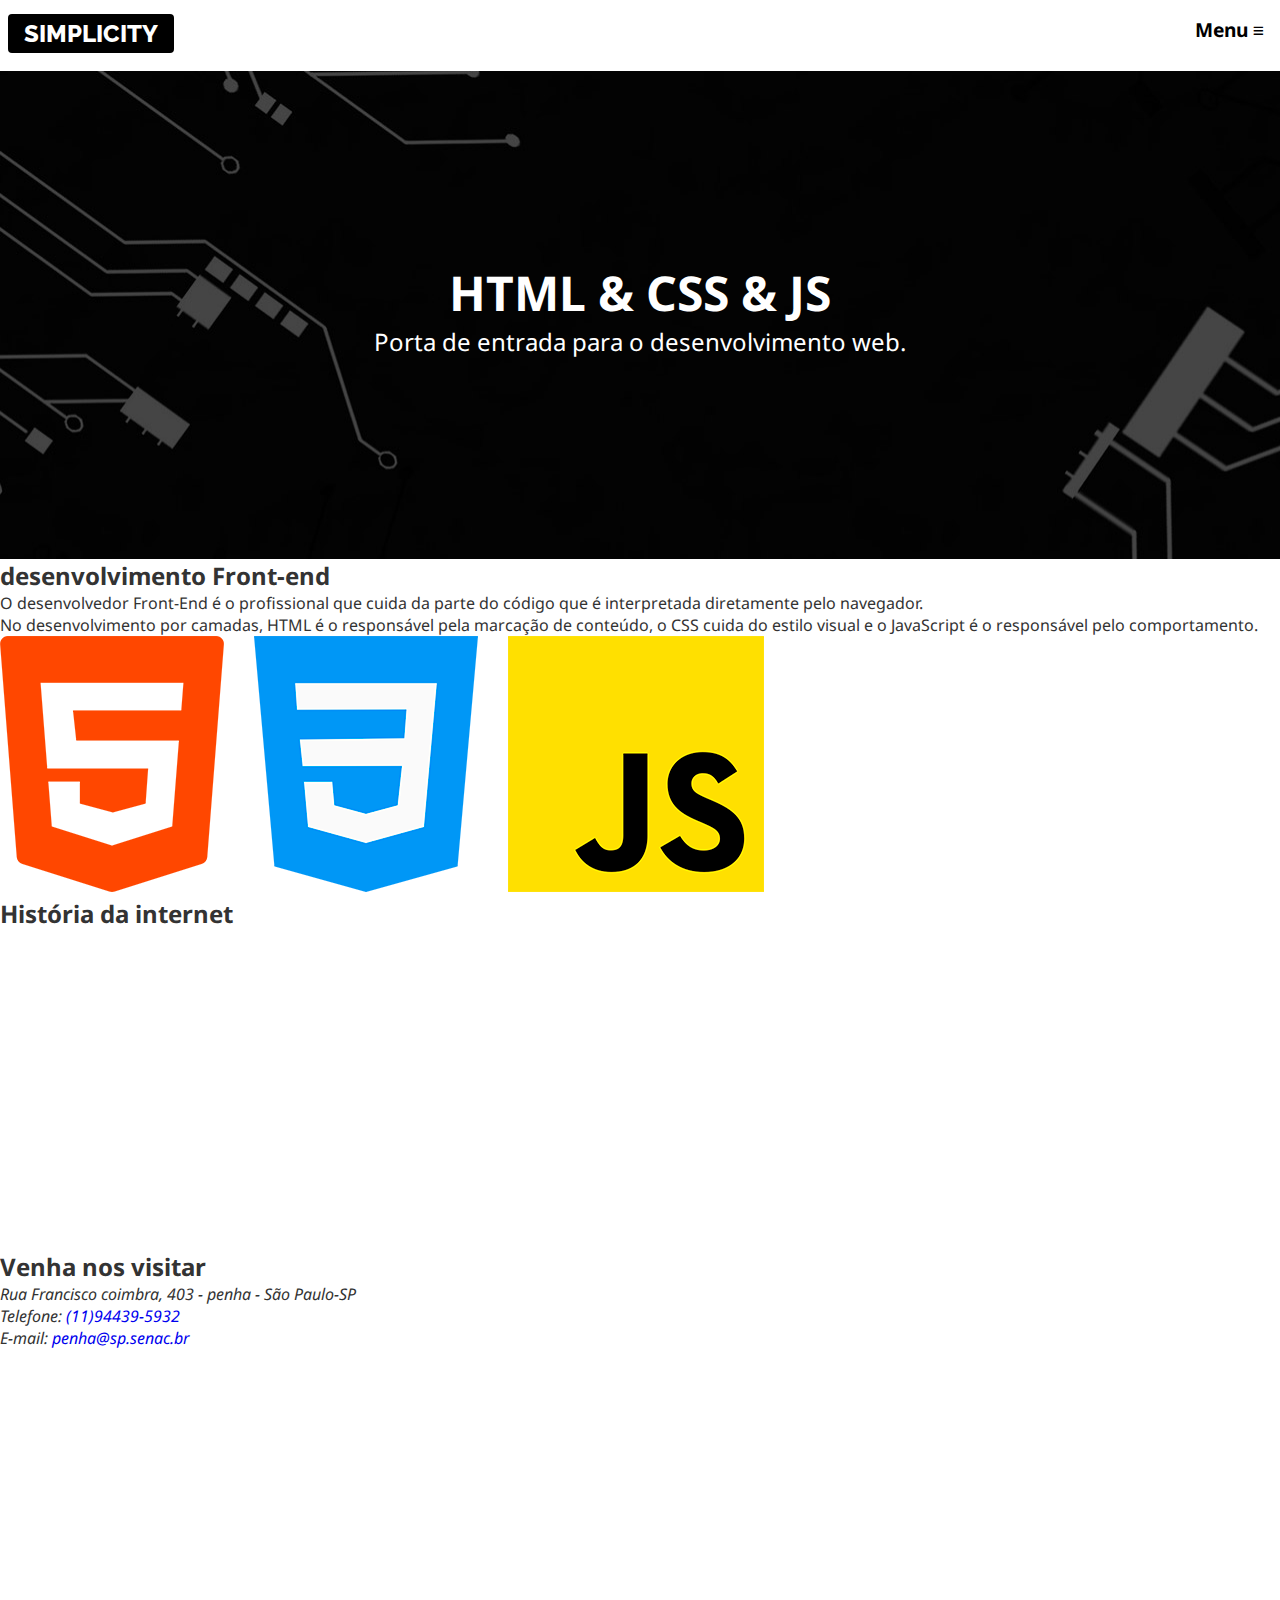
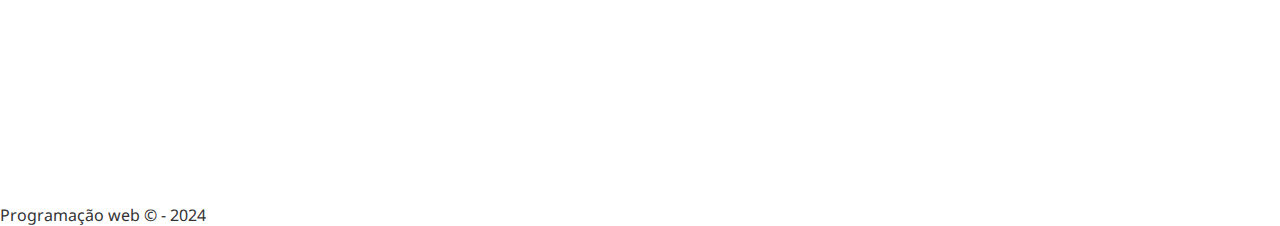
==== index.html @ 11927abb "css destaque" ====
<!DOCTYPE html>
<html lang="pt-br">

<head>
    <meta charset="UTF-8">
    <meta name="viewport" content="width=device-width, initial-scale=1.0">
    <title>Simplicity</title>
    <link rel="stylesheet" href="css/style-index.css">

    <!-- <script src="js/menu-style.js"></script> -->
</head>

<body>
    <header>
        <h1><a href="index.html">simplicity</a></h1>

        <nav>
            <h2><a href="">Menu &equiv;</a></h2>
            <ul class="lista-menu">
                <li><a href="">Home</a></li>
                <li><a href="">Produtos</a></li>
                <li><a href="">Serviços</a></li>
                <li><a href="">Contato</a></li>
            </ul>
        </nav>
    </header>
    <main>
        <!-- article = artigo (conteudo de alta relevancia, primeiro nivel)
aside = complementar, conteudo a mais (redes sociais e afins.)
section = seção (conteudo relevante, segundo nivel)-->

        <article class="destaque">
            <h2>HTML & CSS & JS</h2>
            <p>Porta de entrada para o desenvolvimento web.</p>
        </article>

        <article class="front-end">
            <h2>desenvolvimento Front-end</h2>
            <p>O desenvolvedor Front-End é o profissional que cuida da parte do código que é interpretada diretamente
                pelo
                navegador.</p>
            <p>No desenvolvimento por camadas, HTML é o responsável pela marcação de conteúdo, o CSS cuida do estilo
                visual
                e o JavaScript é o responsável pelo comportamento.</p>

            <figure>
                <img src="imagens/tecnologias.png" alt="imagem representativa das linguagens: HTML, CSS e JavaScript">
            </figure>
        </article>

        <article class="historia">
            <h2>História da internet</h2>
            <!-- colocando video (pontuais)
        video src="nomeDovideo.mp4 controls" -->
            <iframe height="315" src="https://www.youtube.com/embed/jlkvzcG1UMk?si=KHMmN1wZm45PqpmA"
                title="YouTube video player" frameborder="0"
                allow="accelerometer; autoplay; clipboard-write; encrypted-media; gyroscope; picture-in-picture; web-share"
                referrerpolicy="strict-origin-when-cross-origin" allowfullscreen></iframe>
        </article>

        <article class="localizacao">

            <h2>Venha nos visitar</h2>

            <address>

                Rua Francisco coimbra, 403 - penha - São Paulo-SP
                <br>
                Telefone: <a href="tel:11944395932">(11)94439-5932</a>
                <br>
                E-mail: <a href="mailto:penha@sp.senac.br">penha@sp.senac.br</a>

            </address>

            <iframe
                src="https://www.google.com/maps/embed?pb=!1m18!1m12!1m3!1d3658.1757655035995!2d-46.542830125751735!3d-23.52617986029854!2m3!1f0!2f0!3f0!3m2!1i1024!2i768!4f13.1!3m3!1m2!1s0x94ce5e45de28bb23%3A0x1d2ed3122aae28a7!2sSenac%20Penha!5e0!3m2!1spt-BR!2sbr!4v1711131412835!5m2!1spt-BR!2sbr"
                height="450" style="border:0;" allowfullscreen="" loading="lazy"
                referrerpolicy="no-referrer-when-downgrade"></iframe>
        </article>
    </main>
    <footer>
        <!-- "<time>" -->
        <p>Programação web &copy; - <time>2024</time> </p>

    </footer>

</body>

</html>
---- css/style-index.css ----
@import url('https://fonts.googleapis.com/css2?family=Noto+Sans:ital,wght@0,100..900;1,100..900&family=Raleway:ital,wght@0,100..900;1,100..900&display=swap');

* {
  box-sizing: border-box;
}

:root {
  --cor-titulo: #4d4d4d;
  --cor-texto: #333;
  --cor-escura: #000;
  --cor-clara: #fff;
  --cor-internediaria: #ececec;
}

/* lembrete da medida "font-size" */
html {
  font-size: 16px;
}

h1 a {
  background-color: var(--cor-escura);
  border-radius: 4px;
  padding: 0.3rem 1rem;
  color: var(--cor-clara);
  font-family: raleway, sans-serif;
  text-transform: uppercase;
  font-weight: 800;
  font-size: 1.5rem;
}

a {
  text-decoration: none;

}

header {

  display: flex;
  justify-content: space-between;
  align-items: center;
  margin-left: 0.5rem;
}

body {
  color: var(--cor-texto);
  font-family: "Noto Sans", sans-serif;
  background-color: var(--cor-clara);
}

body,
h1,
h2,
p,
figure,
nav ul {

  margin: 0;
  padding: 0;

}

/* imagens responsiva */
img {
  max-width: 100%;

}

nav h2 a {

  color: var(--cor-escura);
  font-size: 1.2rem;
  /* background-color: aquamarine; */
  padding: 1rem;
  display: inline-block;
}

nav h2 a:hover,
nav h2 a:focus,
.lista-menu a:hover {
  background-color: var(--cor-internediaria);

}

/* estilos da lista dentro do nav */
.lista-menu {
  list-style: none;
  /* js futuramente sera implementado*/
  display: none;
}

/* estilo para os links dentro do nav */
.lista-menu a {
  color: var(--cor-escura);
  font-weight: bold;
  display: flex;
  height: 50px;
  /* background-color: aquamarine; */
  justify-content: center;
  align-items: center;
}

/* regra que sera aplicada somente quando o menu for acionado para aberto */
.lista-menu.aberto {
  /* ativando o flex fazemos com que os links voltem a aparecer. */
  display: flex;
  /* fazemos com que eles fiquem um em cima do outro (flex colum) */


  /* ativamos position absolute e ajustamos a posição final dos links usando proriedades de coordenadas. */
  flex-direction: column;
  position: absolute;
  left: 0;
  right: 0;
  background-color: var(--cor-clara);
}


/* exercicios
1) Crie uma regra CSS para formatar o destaque com as seguintes configurações:
-altura de 500px
-imagem de fundo 
-imagem de fundo deve ficar parada
-flexbox com alinhamento totalmente centralizado, e um elemento em cima do outro (ou seja, use o modo coluna)
2) crie uma regra para formatar o h2 e o p contidos em destaque. Faça com que os textos fiquem centralizados (text-align) e com cor clara. */


.destaque {
  height: 500px;
  background-image: url('../imagens/fundo-destaque.jpg');
  background-position: center;
  background-attachment: fixed;
  background-repeat: no-repeat;
  display: flex;
  flex-direction: column;
  justify-content: center;
  align-items: center;
  /*O cover define especificamente a imagem para cobrir todo o elemento ao qual é aplicado.*/
  /* background-size: cover; */
}
.destaque h2,.destaque p{
  color: var(--cor-clara);
  font-size: 3rem;
  text-align: center;
  
}

.destaque p {
  font-size: 1.5rem;
}
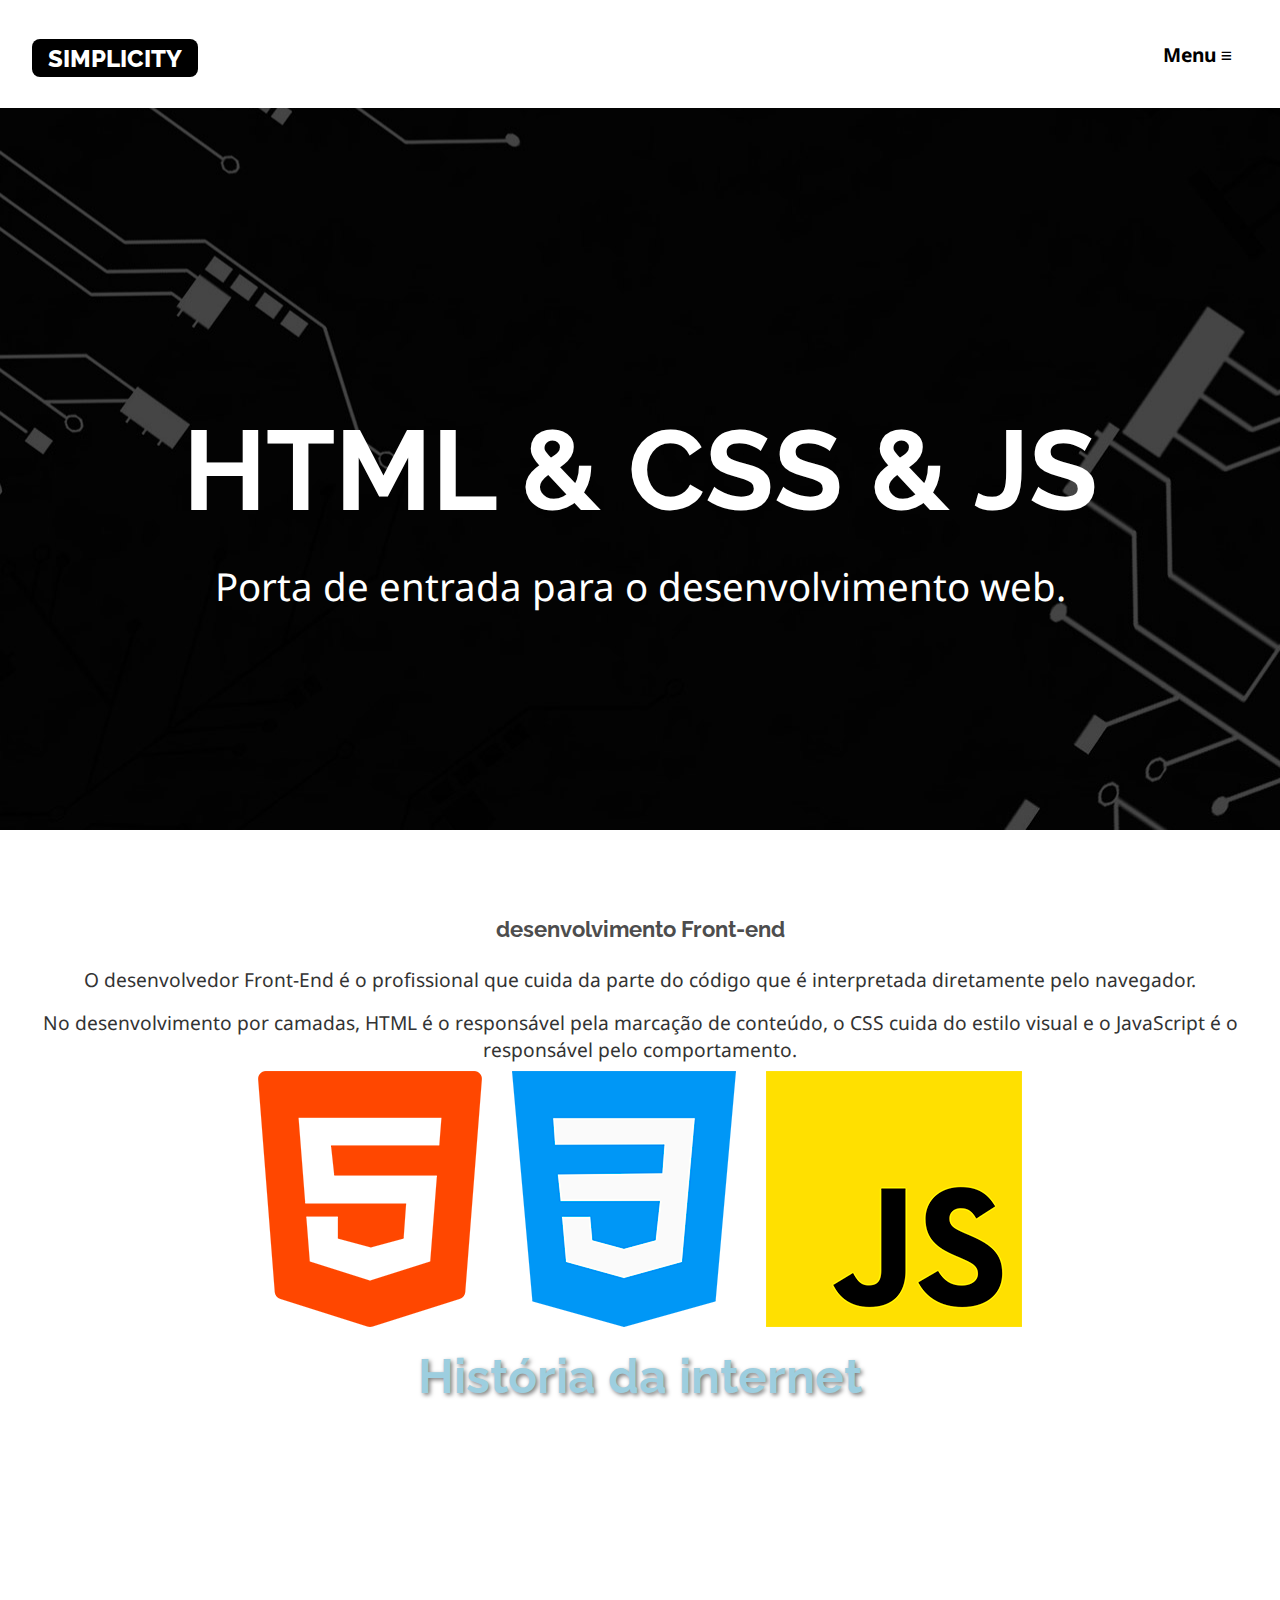
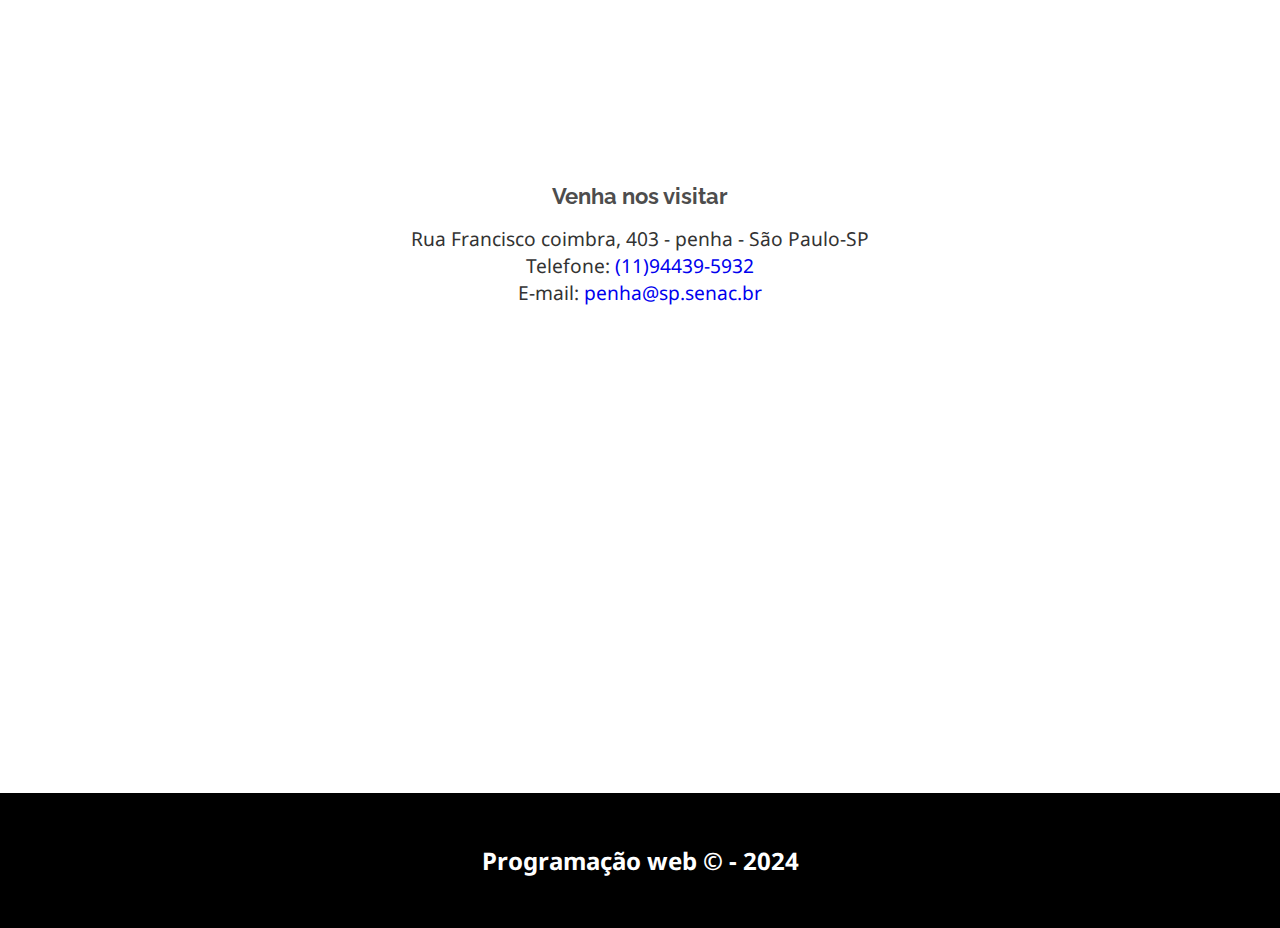
==== commit ca31ecb4: "css" ====
--- a/index.html
+++ b/index.html
@@ -11,7 +11,7 @@
 </head>
 
 <body>
-    <header>
+    <header class="limitador">
         <h1><a href="index.html">simplicity</a></h1>
 
         <nav>
@@ -34,7 +34,7 @@
             <p>Porta de entrada para o desenvolvimento web.</p>
         </article>
 
-        <article class="front-end">
+        <article class="front-end limitador">
             <h2>desenvolvimento Front-end</h2>
             <p>O desenvolvedor Front-End é o profissional que cuida da parte do código que é interpretada diretamente
                 pelo
--- a/css/style-index.css
+++ b/css/style-index.css
@@ -19,7 +19,7 @@
 
 h1 a {
   background-color: var(--cor-escura);
-  border-radius: 4px;
+  border-radius: 8px;
   padding: 0.3rem 1rem;
   color: var(--cor-clara);
   font-family: raleway, sans-serif;
@@ -34,7 +34,7 @@
 }
 
 header {
-
+  height: 12vh;
   display: flex;
   justify-content: space-between;
   align-items: center;
@@ -125,7 +125,7 @@
 
 
 .destaque {
-  height: 500px;
+  height: 88vh;
   background-image: url('../imagens/fundo-destaque.jpg');
   background-position: center;
   background-attachment: fixed;
@@ -137,13 +137,110 @@
   /*O cover define especificamente a imagem para cobrir todo o elemento ao qual é aplicado.*/
   /* background-size: cover; */
 }
-.destaque h2,.destaque p{
+
+.destaque h2,
+.destaque p {
+  color: var(--cor-clara);
+  text-align: center;
+
+  /* aplicando a animação */
+
+  animation-name: animadestaque;
+  animation-duration: 1s;
+  /* aceleração/desaceleração */
+  animation-timing-function: cubic-bezier(0.215, 0.610, 0.355, 1);
+}
+
+/* sobre a função clamp() função util para redimensionamento responsivo de acordo com certos critérios
+
+clamp(tamanhoMinimo,tamanhoIdeal/variavel,tamanhoMaximo);
+*/
+.destaque h2 {
+  font-size: clamp(3rem, 10vw, 7rem);
+}
+
+.destaque p {
+  font-size: clamp(1.5rem, 3vw, 3rem);
+}
+
+/* regras de animações */
+@keyframes animadestaque {
+
+  /* from (estado inicial) */
+  from {
+    opacity: 0;
+    transform: translateY(-350px);
+
+  }
+
+  /* to (estado final) */
+  to {
+    opacity: 1;
+
+  }
+}
+
+article h2 {
+
+  padding: 1rem;
+  font-size: 1.4rem;
+  font-family:raleway,sans-serif;
+  color: var(--cor-titulo);
+}
+.front-end,.historia,.localizacao{
+  text-align: center;
+}
+article p {
+  /* padding para cima e para a esquerda */
+  padding: 0.5rem 0;
+font-size: 1.2rem;
+}
+address{
+  font-style: normal;
+  font-size: 1.2rem;
+}
+footer{
+  text-align: center;
+  font-size: 1.5rem;
+    background-color: var(--cor-escura);
+    color:var(--cor-clara);
+    height: 15vh;
+    font-weight: bold;
+    display: flex;
+    flex-direction: column;
+    justify-content: center;
+    align-items: center;
+    text-align: center;
+}
+.historia{
+  background-image: url("../imagens/fundo-madeira.jpg");
+  background-position: center;
+  background-attachment: fixed;
+  background-repeat: no-repeat;
+  display: flex;
+  flex-direction: column;
+  justify-content: center;
+}
+.historia h2{
   color: var(--cor-clara);
   font-size: 3rem;
-  text-align: center;
-  
-}
-
-.destaque p {
-  font-size: 1.5rem;
-}+  font-weight: bold;
+  text-align: center;
+  color: rgb(157, 206, 223);
+  text-shadow: 2px 2px 4px rgba(0, 0, 0, 0.5);
+}
+.historia iframe{
+    max-width: 700px;
+    width: 100%;
+    margin-bottom: 2rem;
+  }
+  .localizacao iframe{
+    max-width: 700px;
+    width: 100%;
+    margin-top: 2rem;
+  }
+.limitador{
+  width: 95vw;
+  margin: 0 auto;
+}
+
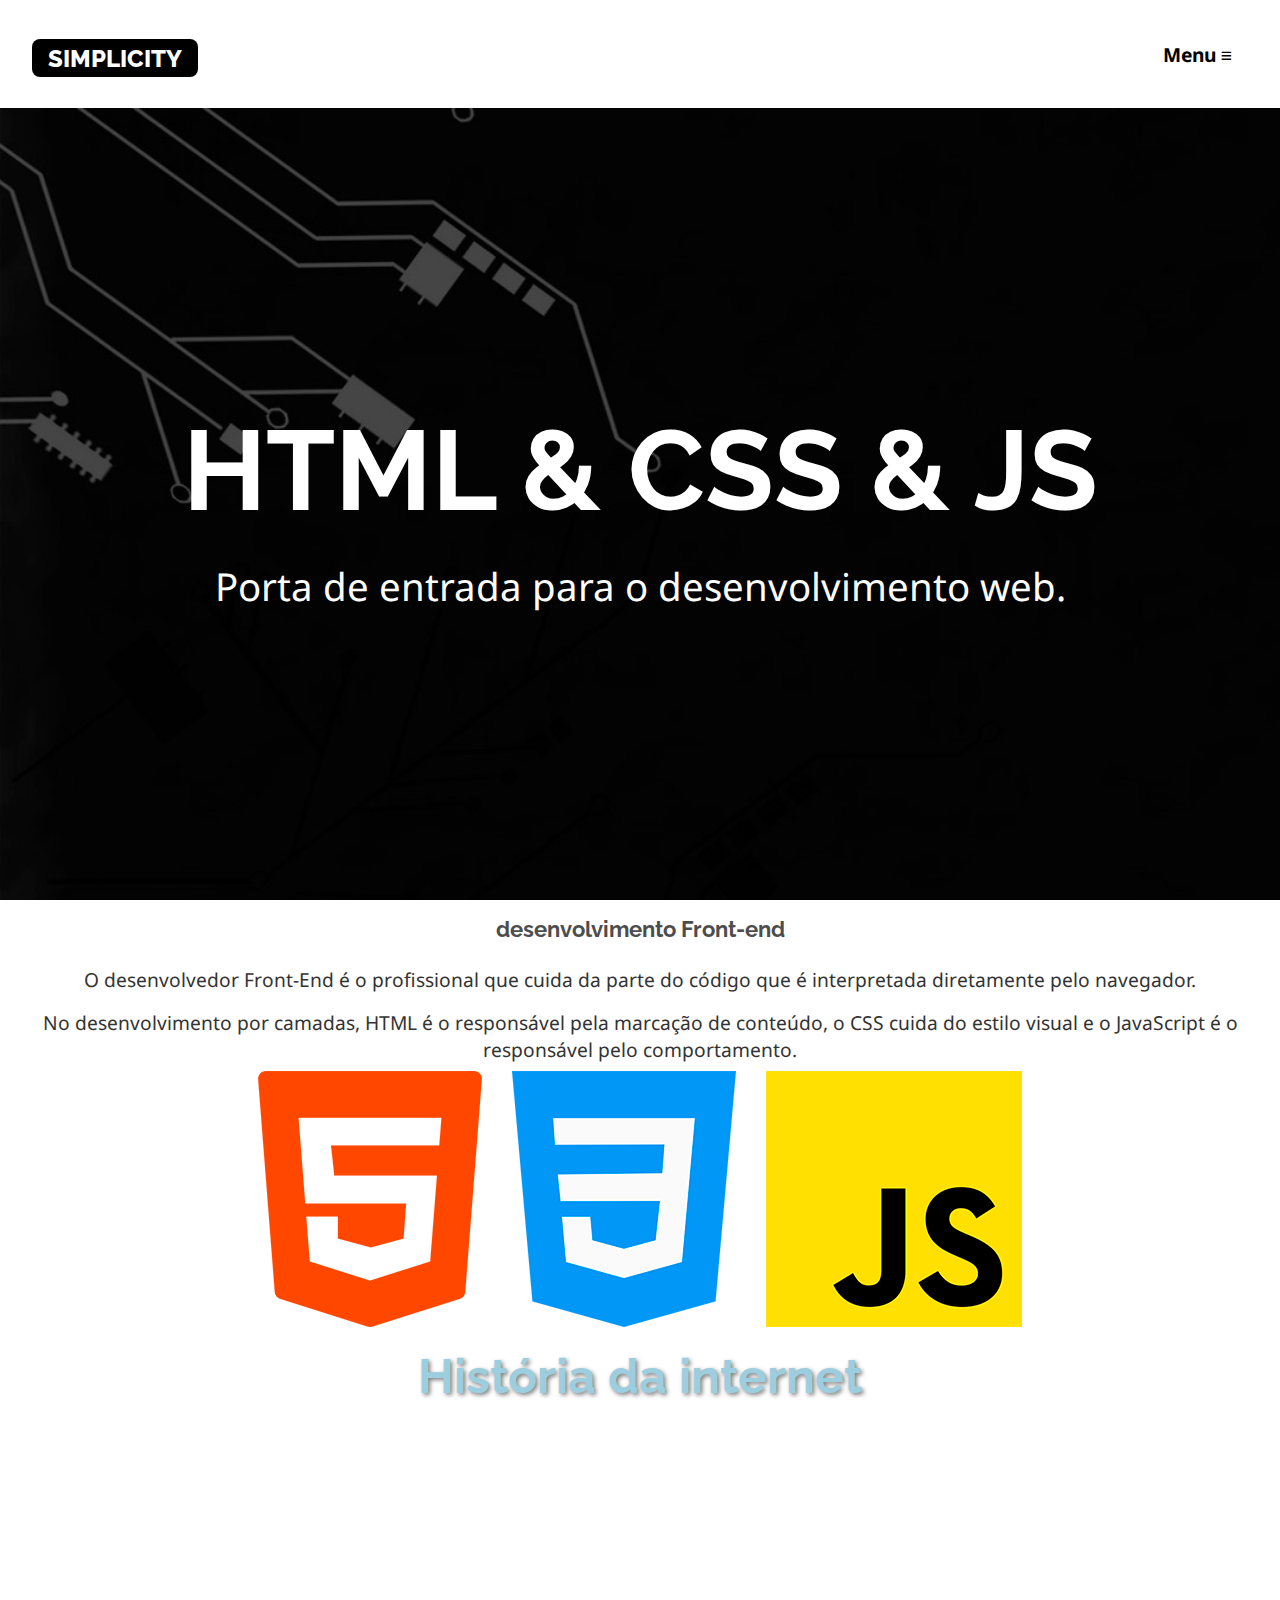
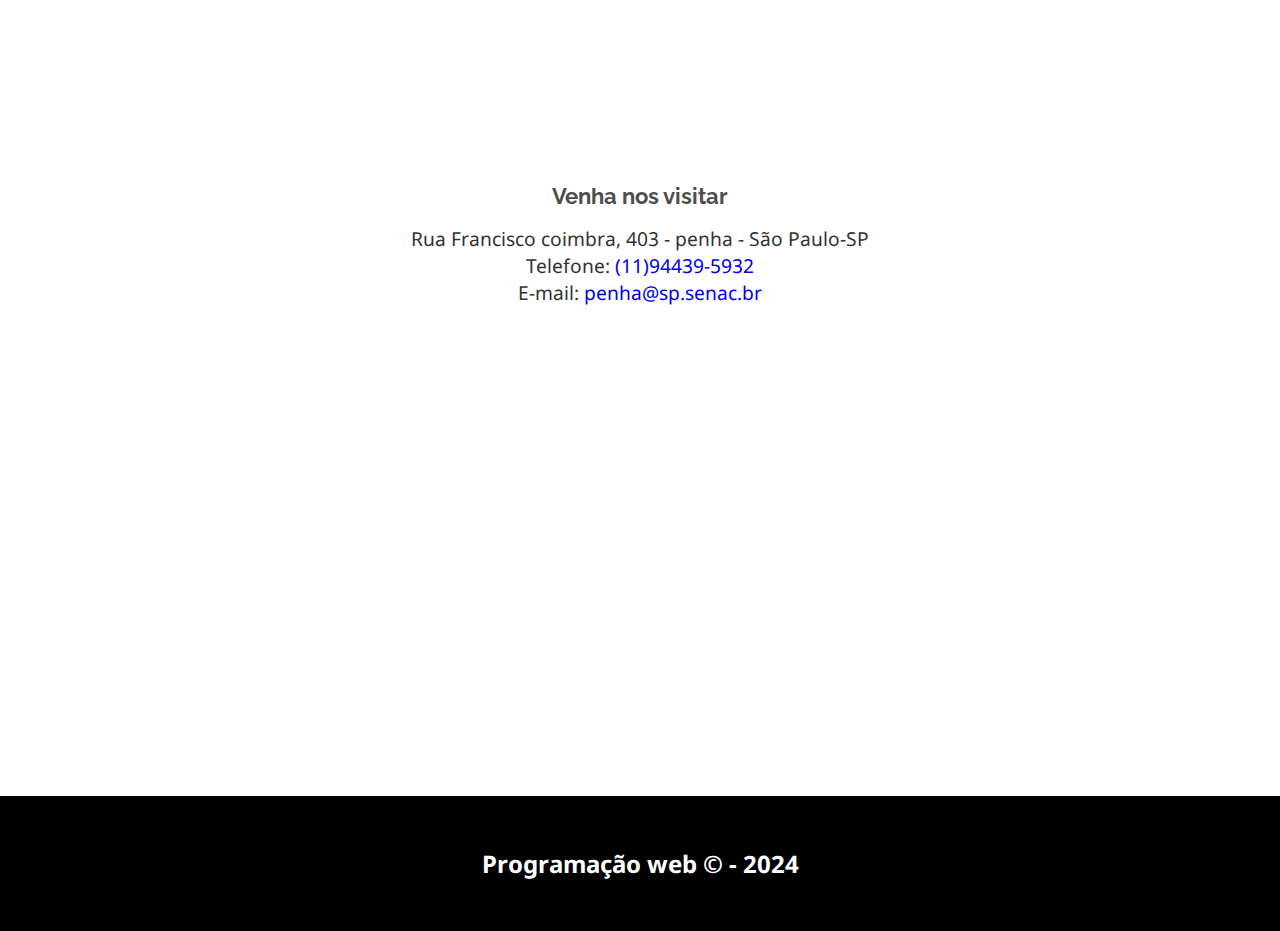
==== commit 75ddde36: "Update index.html" ====
--- a/index.html
+++ b/index.html
@@ -17,10 +17,10 @@
         <nav>
             <h2><a href="">Menu &equiv;</a></h2>
             <ul class="lista-menu">
-                <li><a href="">Home</a></li>
-                <li><a href="">Produtos</a></li>
-                <li><a href="">Serviços</a></li>
-                <li><a href="">Contato</a></li>
+                <li><a href="index.html">Home</a></li>
+                <li><a href="produtos.html">Produtos</a></li>
+                <li><a href="servicos.html">Serviços</a></li>
+                <li><a href="contato.html">Contato</a></li>
             </ul>
         </nav>
     </header>
--- a/css/style-index.css
+++ b/css/style-index.css
@@ -38,7 +38,7 @@
   display: flex;
   justify-content: space-between;
   align-items: center;
-  margin-left: 0.5rem;
+  /* margin-left: 0.5rem; */
 }
 
 body {
@@ -127,15 +127,15 @@
 .destaque {
   height: 88vh;
   background-image: url('../imagens/fundo-destaque.jpg');
-  background-position: center;
+  /* background-position: center; problema com espaçamento em branco junto com position*/
   background-attachment: fixed;
-  background-repeat: no-repeat;
+  /* background-repeat: no-repeat; da problema de espaçamento em branco junto com position */
   display: flex;
   flex-direction: column;
   justify-content: center;
   align-items: center;
   /*O cover define especificamente a imagem para cobrir todo o elemento ao qual é aplicado.*/
-  /* background-size: cover; */
+  background-size: cover;
 }
 
 .destaque h2,
@@ -184,44 +184,53 @@
 
   padding: 1rem;
   font-size: 1.4rem;
-  font-family:raleway,sans-serif;
+  font-family: raleway, sans-serif;
   color: var(--cor-titulo);
 }
-.front-end,.historia,.localizacao{
-  text-align: center;
-}
+
+.front-end,
+.historia,
+.localizacao {
+  text-align: center;
+}
+
 article p {
   /* padding para cima e para a esquerda */
   padding: 0.5rem 0;
-font-size: 1.2rem;
-}
-address{
+  font-size: 1.2rem;
+}
+
+address {
   font-style: normal;
   font-size: 1.2rem;
 }
-footer{
+
+footer {
   text-align: center;
   font-size: 1.5rem;
-    background-color: var(--cor-escura);
-    color:var(--cor-clara);
-    height: 15vh;
-    font-weight: bold;
-    display: flex;
-    flex-direction: column;
-    justify-content: center;
-    align-items: center;
-    text-align: center;
-}
-.historia{
+  background-color: var(--cor-escura);
+  color: var(--cor-clara);
+  height: 15vh;
+  font-weight: bold;
+  display: flex;
+  justify-content: center;
+  align-items: center;
+  text-align: center;
+  margin-top: 0.2rem;
+}
+
+.historia {
   background-image: url("../imagens/fundo-madeira.jpg");
-  background-position: center;
+  /* background-position: center; ficou com espaço em branco junto com repeat*/
   background-attachment: fixed;
-  background-repeat: no-repeat;
+  /* background-repeat: no-repeat; deu problema de espaço em branco */
+  background-size: cover;
   display: flex;
   flex-direction: column;
   justify-content: center;
 }
-.historia h2{
+
+.historia h2 {
   color: var(--cor-clara);
   font-size: 3rem;
   font-weight: bold;
@@ -229,18 +238,21 @@
   color: rgb(157, 206, 223);
   text-shadow: 2px 2px 4px rgba(0, 0, 0, 0.5);
 }
-.historia iframe{
-    max-width: 700px;
-    width: 100%;
-    margin-bottom: 2rem;
-  }
-  .localizacao iframe{
-    max-width: 700px;
-    width: 100%;
-    margin-top: 2rem;
-  }
-.limitador{
+
+.historia iframe {
+  max-width: 700px;
+  min-width: 300px;
+  width: 100%;
+  margin-bottom: 2rem;
+  background-size: cover;
+}
+
+.localizacao iframe {
+  width: 100%;
+  margin-top: 2rem;
+}
+/* criando um espaço para nao ficar grudado no canto da pagina */
+.limitador {
   width: 95vw;
   margin: 0 auto;
-}
-
+}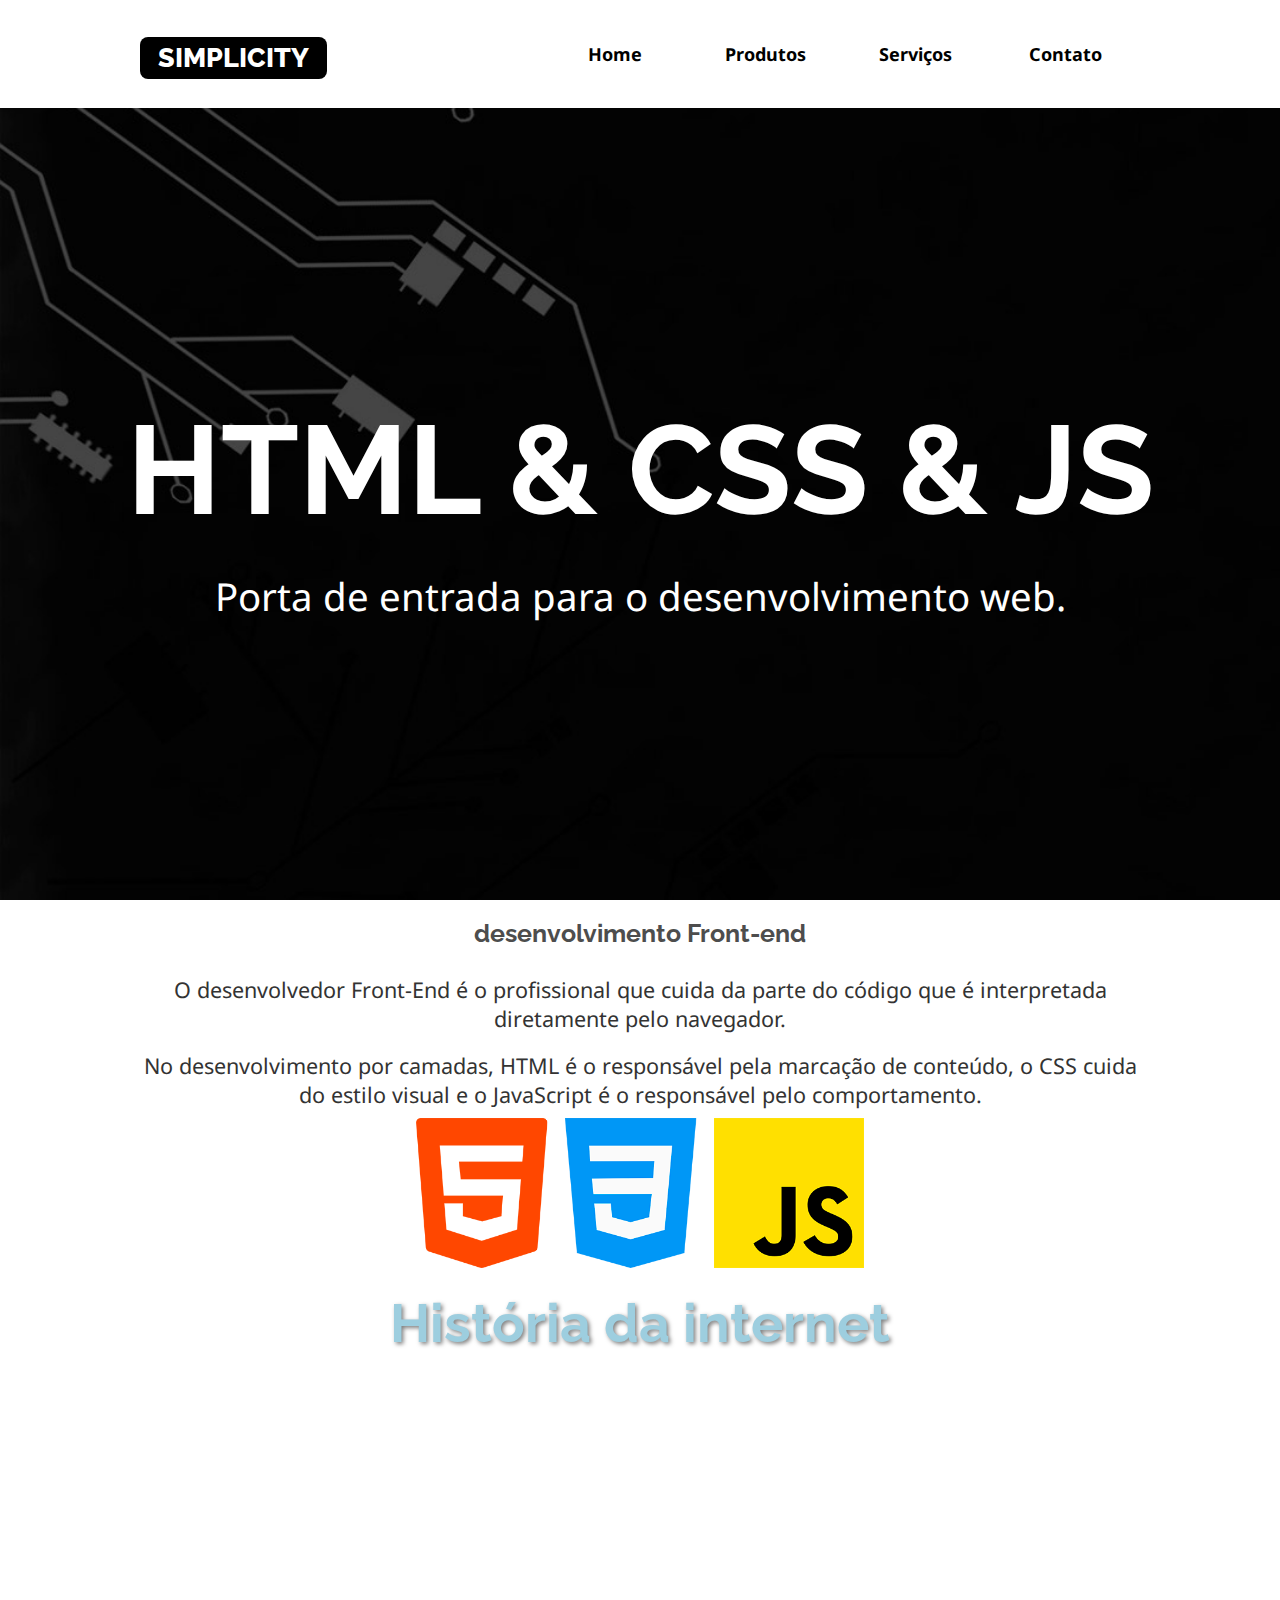
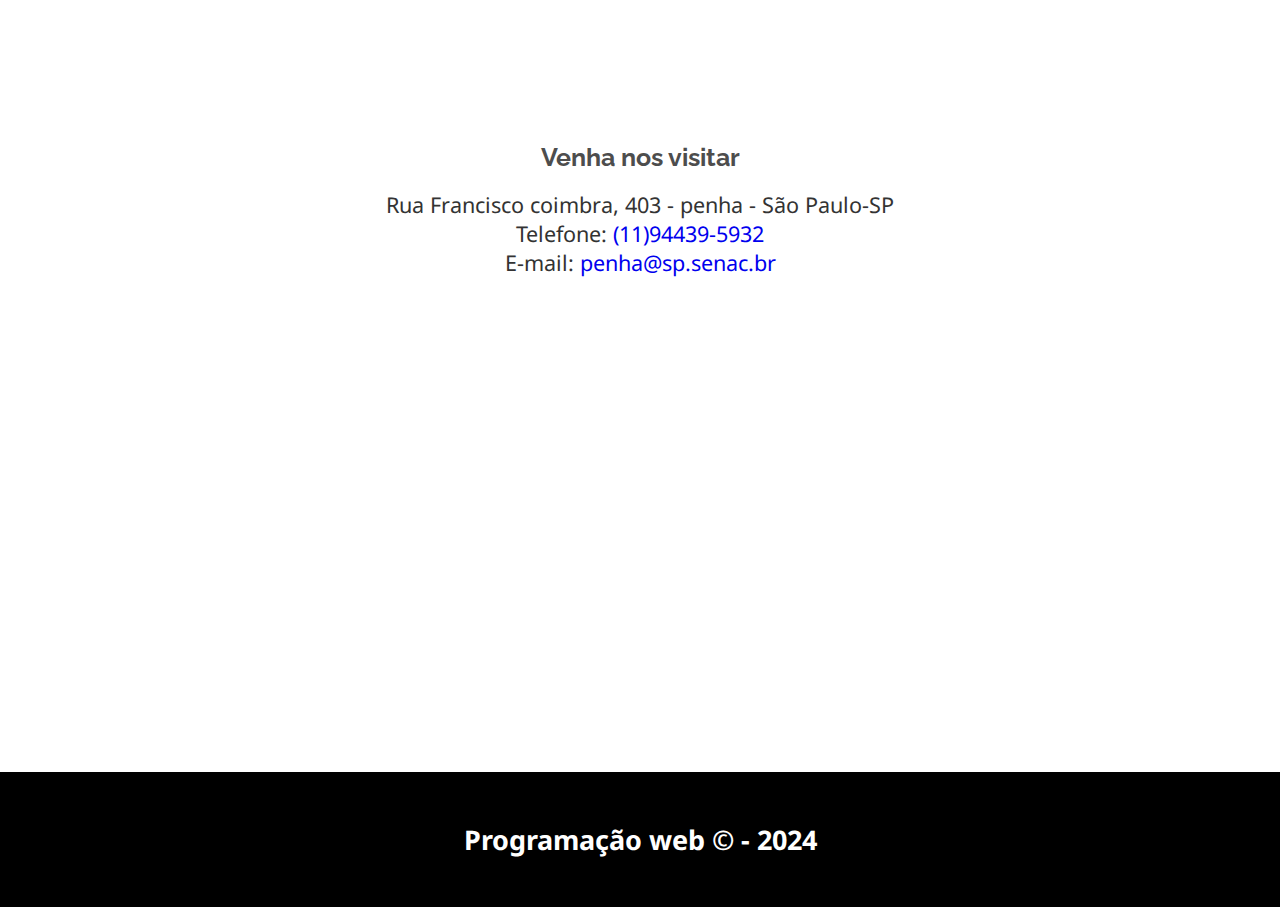
==== commit 88752198: "css" ====
--- a/index.html
+++ b/index.html
@@ -11,9 +11,9 @@
 </head>
 
 <body>
-    <header class="limitador">
+    <header>
+        <div class="limitador">
         <h1><a href="index.html">simplicity</a></h1>
-
         <nav>
             <h2><a href="">Menu &equiv;</a></h2>
             <ul class="lista-menu">
@@ -23,6 +23,7 @@
                 <li><a href="contato.html">Contato</a></li>
             </ul>
         </nav>
+    </div>
     </header>
     <main>
         <!-- article = artigo (conteudo de alta relevancia, primeiro nivel)
--- a/css/style-index.css
+++ b/css/style-index.css
@@ -32,13 +32,17 @@
   text-decoration: none;
 
 }
-
-header {
+/* limitador da div contida no header */
+header .limitador {
   height: 12vh;
   display: flex;
   justify-content: space-between;
-  align-items: center;
-  /* margin-left: 0.5rem; */
+  align-items: center;  
+}
+header{
+  position: sticky;
+  top: 0;
+  background-color: var(--cor-clara);
 }
 
 body {
@@ -228,6 +232,7 @@
   display: flex;
   flex-direction: column;
   justify-content: center;
+  
 }
 
 .historia h2 {
@@ -251,8 +256,112 @@
   width: 100%;
   margin-top: 2rem;
 }
+
 /* criando um espaço para nao ficar grudado no canto da pagina */
 .limitador {
   width: 95vw;
   margin: 0 auto;
-}+}
+
+
+
+/* regras para produtos, serviços e contato */
+
+
+.conteudo {
+  background-color: var(--cor-internediaria);
+  padding: 0.5rem;
+  border-radius: 8px;
+
+}
+
+.conteudo h2 {
+  color: --cor-escura;
+  font-size: 2rem;
+  padding-left: 0;
+  border-bottom: solid 1px;
+  margin-bottom: 1rem;
+}
+
+table {
+  border: solid 2px;
+  width: 80%;
+  margin: auto;
+  max-width: 600px;
+  /* tirando brecha das bordas de cada celula */
+  border-collapse: collapse;
+}
+
+caption {
+  text-transform: uppercase;
+  font-size: 1.8rem;
+  padding-bottom: 0.5rem;
+}
+
+th,
+td {
+  border: solid 1px;
+}
+
+th {
+  background-color: var(--cor-escura);
+  color: var(--cor-clara);
+  border-color: var(--cor-escura);
+  padding: 0.7rem;
+}
+
+td {
+  padding: 0.5rem;
+  color: var(--cor-texto);
+
+}
+
+tr:nth-child(odd) {
+  background-color: var(--cor-clara);
+}
+
+td:nth-child(2) {
+  text-align: center;
+}
+
+th:last-child,
+td:last-child {
+  text-align: center;
+}
+
+/* inserindo um conteudo textual antes (before) de cada valor (td:last-child) */
+td:last-child::before {
+  content: "R$ ";
+}
+/* @media sempre no final do codigo */
+
+@media screen and (min-width: 570px) {
+  nav h2 {
+    display: none;
+  }
+  
+  nav {
+    width: 60%;
+  }
+  .lista-menu{
+    display: flex;
+  }
+  .lista-menu li {
+
+    width: 100%;
+  }
+  .front-end img {
+    max-height: 150px;
+  }
+}
+@media screen and (min-width: 1000px) {
+
+  html {
+    font-size: 18px;
+  }
+  .limitador{
+    max-width: 1000px;
+  }
+}
+  
+  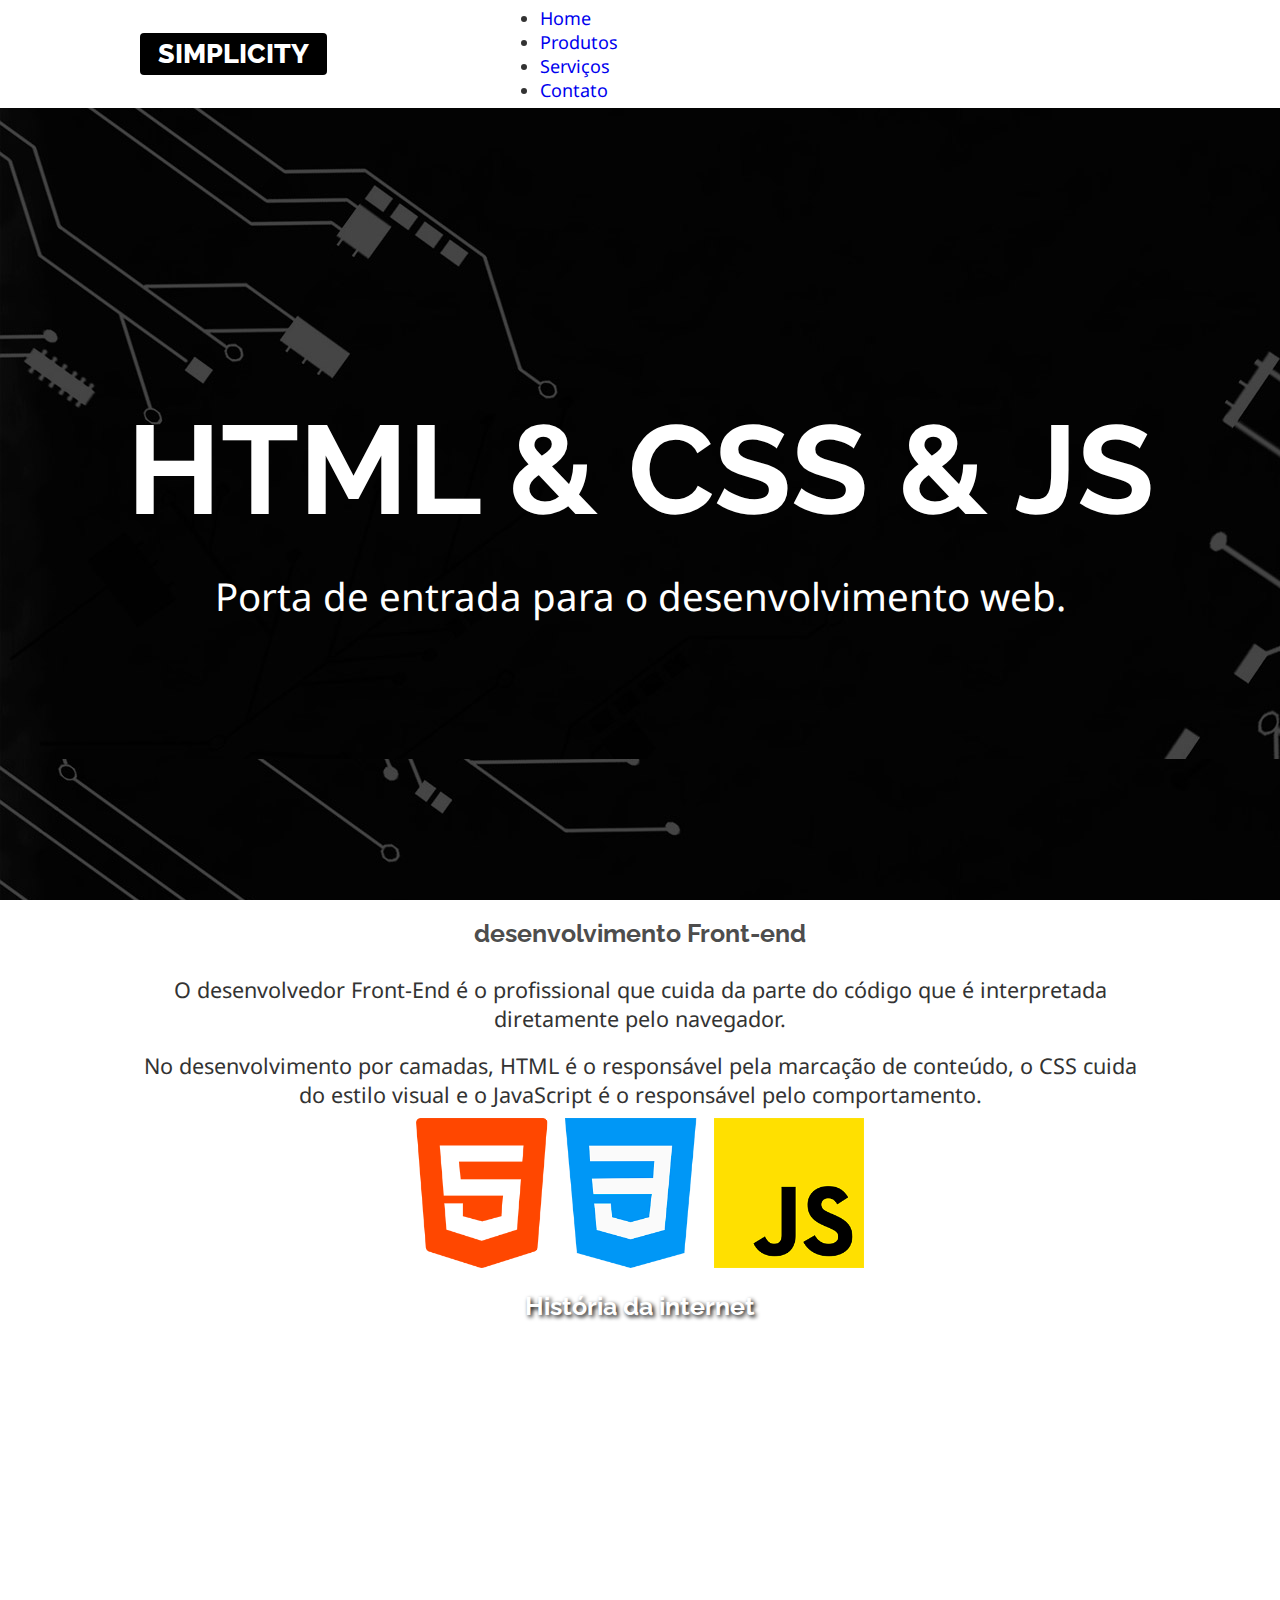
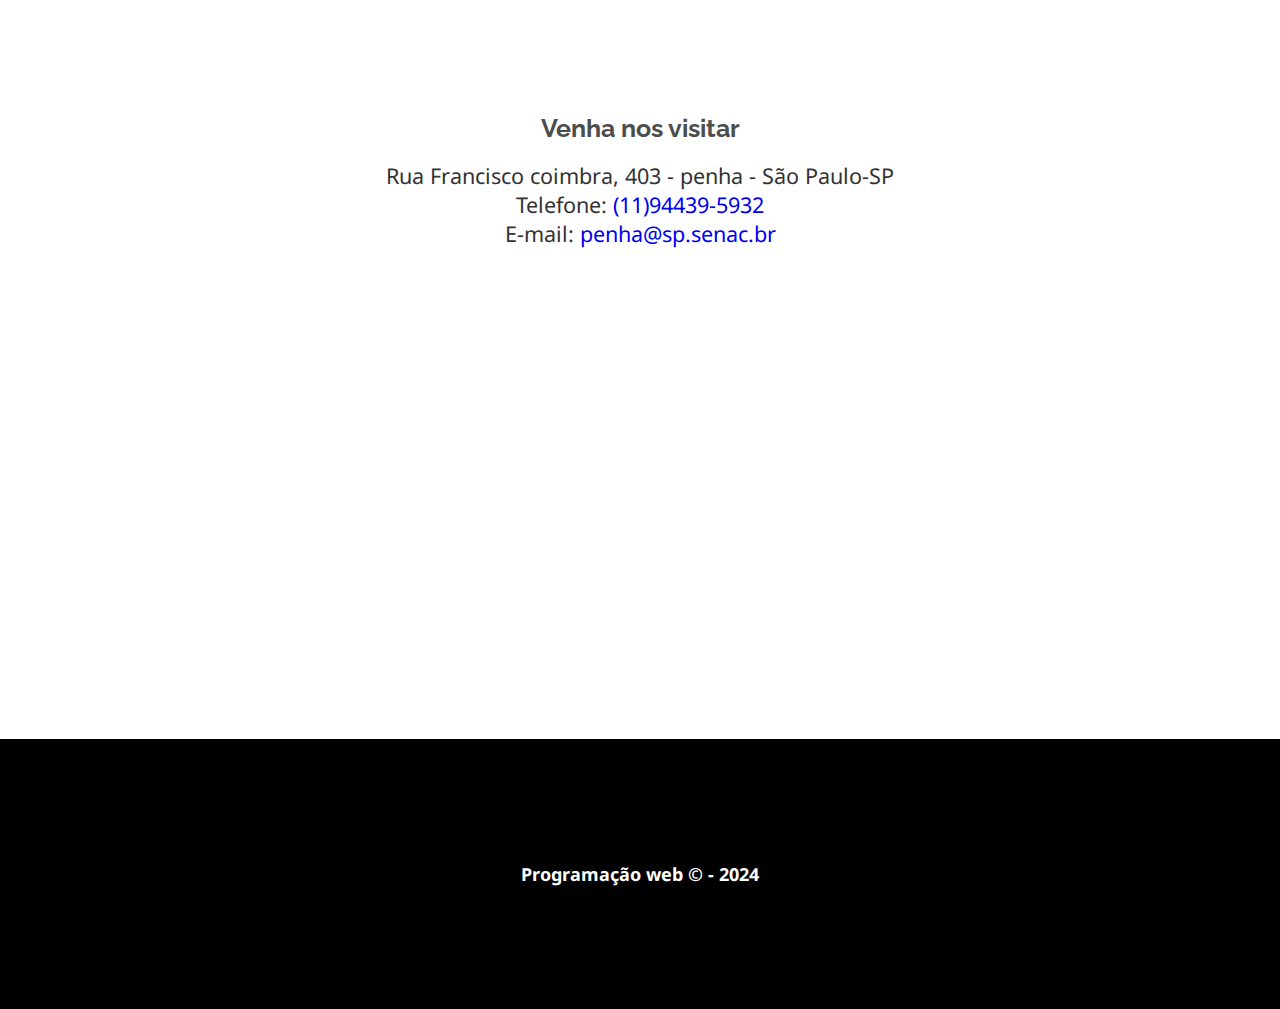
==== commit 9e682672: "contato + CSS" ====
--- a/index.html
+++ b/index.html
@@ -5,7 +5,7 @@
     <meta charset="UTF-8">
     <meta name="viewport" content="width=device-width, initial-scale=1.0">
     <title>Simplicity</title>
-    <link rel="stylesheet" href="css/style-index.css">
+    <link rel="stylesheet" href="css/estilos.css">
 
     <!-- <script src="js/menu-style.js"></script> -->
 </head>
--- a/css/estilos.css
+++ b/css/estilos.css
@@ -0,0 +1,369 @@
+@import url('https://fonts.googleapis.com/css2?family=Noto+Sans:ital,wght@0,100..900;1,100..900&family=Raleway:ital,wght@0,100..900;1,100..900&display=swap');
+
+* { box-sizing: border-box; }
+
+:root {
+    --cor-titulo: #4d4d4d;
+    --cor-texto: #333;
+    --cor-escura: #000;
+    --cor-clara: #fff;
+    --cor-intermediaria: #ececec;
+}
+
+html { font-size: 16px; }
+
+body {
+    color: var(--cor-texto);
+    font-family: 'Noto Sans', sans-serif;
+    background-color: var(--cor-clara);
+}
+
+body, h1, h2, p, figure, nav ul {
+    margin: 0;
+    padding: 0;
+}
+
+img { max-width: 100%; }
+
+a { text-decoration: none; }
+
+h1 {
+    font-family: Raleway, sans-serif;
+    text-transform: uppercase;
+    font-weight: 800;
+    font-size: 1.5rem;
+}
+
+h1 a {
+    background-color: var(--cor-escura);
+    color: var(--cor-clara);
+    padding: 0.3rem 1rem;
+    border-radius: 4px;
+}
+
+/* Limitador da div contida no header */
+header .limitador {
+    height: 12vh;
+    display: flex;
+    justify-content: space-between;
+    align-items: center;
+    /* background-color: yellow; */
+}
+
+header {
+    position: sticky;
+    top: 0;
+    background-color: var(--cor-clara);
+    z-index: 100;
+}
+
+nav h2 a { 
+    color: var(--cor-escura);
+    font-size: 1.2rem;
+    /* background-color: yellow; */
+    padding: 1rem;
+    display: inline-block;
+}
+
+
+nav h2 a:hover, nav h2 a:focus,
+.links-menu a:hover, .links-menu a:focus { 
+    background-color: var(--cor-intermediaria);
+}
+
+/* Estilos para a lista ul contida no nav */
+.links-menu {
+    list-style: none;
+
+    /* Atenção: neste ponto, fazemos com que os links
+    do menu iniciem escondidos (display:none).
+    Posteriormente, com ajuda do CSS combinado com JS,
+    faremos os controles para exibir/esconder de forma
+    alternada. */
+    display: none;
+}
+
+/* Estilos para os links contidos
+na ul dentro do nav */
+.links-menu a {
+    color: var(--cor-escura);
+    font-weight: bold;
+    display: flex;
+    height: 50px;
+    justify-content: center;
+    align-items: center;
+}
+
+/* Regra que será aplicada somente
+quando o menu for acionado para abertura */
+.links-menu.aberto {    
+    /* Ativando o flex fazemos
+    com que os links voltem a aparecer. */
+    display: flex;
+
+    /* Fazemos com que eles fiquem
+    um em cima do outro (flex coluna) */
+    flex-direction: column;
+
+    /* Ativamos position:absolute
+    e ajustamos a posição final dos links
+    usando propriedades de coordenadas. */
+    position: absolute;
+    left: 0;
+    right: 0;
+
+    background-color: var(--cor-clara);
+}
+
+/* Exercícios
+1) Crie uma regra CSS para formatar o destaque com as
+seguintes configurações:
+
+-Altura 500px
+-Imagem de fundo (fundo-destaque)
+-Imagem de fundo deve ficar parada
+-Flex com alinhamento totalmente centralizado, e um elemento
+em cima do outro (ou seja, use o modo coluna) */
+
+.destaque {
+    height: 88vh;
+    background-image: 
+        url(../imagens/fundo-destaque.jpg);
+    background-attachment: fixed;
+    
+    display: flex;
+    flex-direction: column;
+    justify-content: center;
+    align-items: center;
+    
+    /* Versão 1: aplicando
+    cor e alinhamento do texto
+    DIRETAMENTE em destaque */
+    /* color: var(--cor-clara);
+    text-align: center; */
+}
+
+
+/* 2) Crie uma regra CSS para formatar o h2 e o p contidos em Destaque. Faça com que os textos fiquem centralizados (text-align) e com cor clara. */
+
+/* Versão 2: regras específicas
+para o h2 e para o p contidos em destaque */
+.destaque h2, .destaque p {
+    color: var(--cor-clara);
+    text-align: center;
+
+    /* Etapa 2: aplicar a animação */
+    animation-name: animaDestaque;
+    animation-duration: 1s;
+
+    /* Aceleração/desaceleração */
+    animation-timing-function: ease-out;
+}
+
+/* Sobre a função clamp()
+Função útil para redimensionamento
+responsivo de acordo com certos critérios.
+
+clamp( 
+  tamanhoMínimo,
+  tamanhoIdeal/Variável/Responsivo,
+  tamanhoMáximo
+); */
+
+.destaque h2 { 
+    font-size: clamp(3rem, 10vw, 7rem);
+}
+
+.destaque p {
+    font-size: clamp(1.5rem, 3vw, 3rem);
+}
+
+/* Etapa 1) Regra de animação */
+@keyframes animaDestaque {
+    /* Dê (estado inicial, como começa) */
+    from {
+        opacity: 0;
+        transform: translateY(-600px);
+    }
+
+    /* Para (estado final, como termina) */
+    to { opacity: 1; }
+}
+
+article h2 {
+    padding: 1rem;
+    font-size: 1.4rem;
+    font-family: Raleway, sans-serif;
+    color: var(--cor-titulo);
+}
+
+.front-end, .historia, .localizacao {
+    text-align: center;
+}
+
+article p {
+    padding: 0.5rem 0;
+    font-size: 1.2rem;
+}
+
+address { 
+    font-style: normal; 
+    font-size: 1.2rem;
+}
+
+/* Correção exercícios */
+
+/* 1) Crie uma regra para formatar o artigo de História da Internet com:
+	
+-Plano de fundo: imagem "fundo-madeira"
+-Deixe a imagem parada e cobrindo todo o espaço do artigo */
+.historia {
+    background-image: url(../imagens/fundo-madeira.jpg);
+    background-size: cover;
+    background-attachment: fixed;
+}
+
+/* 2) Crie uma regra para formatar o titulo "História da Internet" com cor clara e uma sombra no texto. */
+.historia h2 {
+    color: var(--cor-clara);
+    text-shadow: var(--cor-escura) 2px 2px 4px;
+}
+
+/* 3) Crie uma regra para formatar o vídeo do artigo História da Internet com:
+	
+- Largura de 100%
+- Largura máxima de 700px
+- Margem inferior de 2rem */
+.historia iframe {
+    width: 100%;
+    max-width: 700px;
+    margin-bottom: 2rem;
+}
+
+/* 4) Crie uma regra para formatar o mapa da Localização com:
+	
+- Largura de 100%
+- Margem superior de 2rem */
+.localizacao iframe {
+    width: 100%;
+    margin-top: 2rem;
+}
+
+/* 5) Crie uma classe chamada "limitador" com largura de 95vw e margem automática. Aplique esta classe no cabeçalho e no artigo front-end. */
+.limitador {
+    width: 95vw;
+    margin: auto;
+}
+
+/* 6) Crie uma regra para o rodapé com:
+	
+- Fundo escuro
+- Cor do texto clara
+- Altura de 30vh
+- Negrito
+- Flex com centralização total
+- Texto centralizado */
+footer {
+    background-color: var(--cor-escura);
+    color: var(--cor-clara);
+    height: 30vh;
+    font-weight: bold;
+    display: flex;
+    justify-content: center;
+    align-items: center;
+    text-align: center;
+}
+
+
+/* Regras para as páginas Produtos, Serviços e Contato */
+.conteudo {
+    background-color: var(--cor-intermediaria);
+    padding: 0.5rem;
+    border-radius: 8px;
+}
+
+.conteudo h2 {
+    padding-left: 0;
+    font-size: 1.8rem;
+    border-bottom: solid 1px;
+    margin-bottom: 1rem;
+}
+
+table {
+    border: solid 4px;
+    width: 80%;
+    margin: auto;
+    max-width: 600px;
+    border-collapse: collapse;
+}
+
+caption {
+    text-transform: uppercase;
+    font-size: 2rem;
+    padding-bottom: 0.5rem;
+}
+
+th, td { border: solid 1px; }
+
+th {
+    background-color: var(--cor-escura);
+    color: var(--cor-clara);
+    border-color: var(--cor-escura);
+    padding: 0.8rem;
+}
+
+td { padding: 0.5rem; }
+
+tr:nth-child(odd){
+    background-color: var(--cor-clara);
+}
+
+tr:nth-child(even){
+    background-color: var(--cor-intermediaria);
+}
+
+td:nth-child(2){
+    text-align: center;
+}
+
+th:last-child, td:last-child {
+    text-align: right;
+}
+
+/* Inserindo um conteúdo textual
+antes (before) de cada valor (td:last-child) */
+td:last-child::before {
+    content: "R$ ";
+}
+
+
+/* Regras para a página Serviços */
+.galeria { text-align: center; }
+
+.galeria img {
+    border-radius: 50%;
+    transform: scale(0.8);
+    filter: brightness(150%) blur(1px);
+    transition: 0.5s;
+}
+
+.galeria img:hover {
+    transform: scale(1);
+    filter: none;
+    border-radius: 10%;
+}
+
+
+@media screen and (min-width: 570px) {
+    nav h2 { display: none; }
+    .links-menu { display: flex; }
+    nav { width: 60%; }
+    .links-menu li { width: 100%; }
+    .front-end img { height: 150px; }
+}
+
+@media screen and (min-width: 1000px) {
+    html { font-size: 18px; }
+    .limitador { max-width: 1000px; }
+}
+
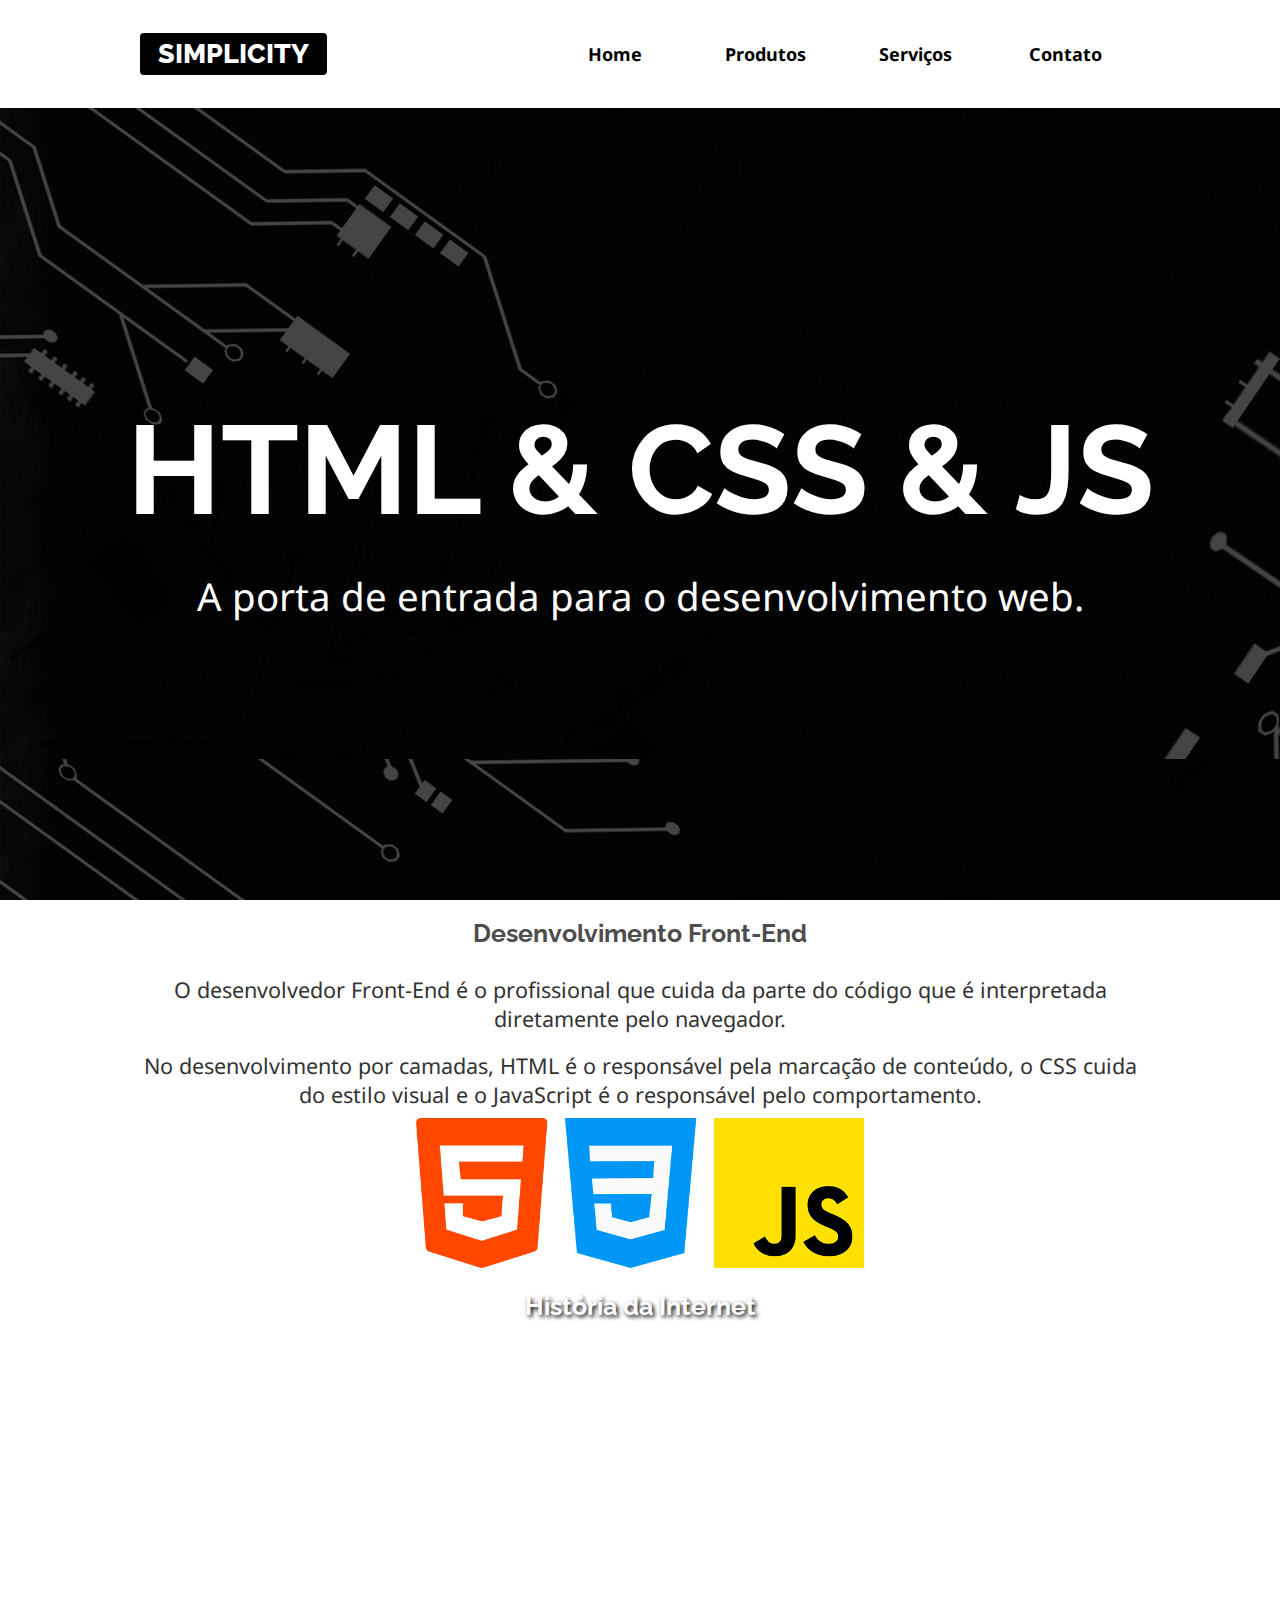
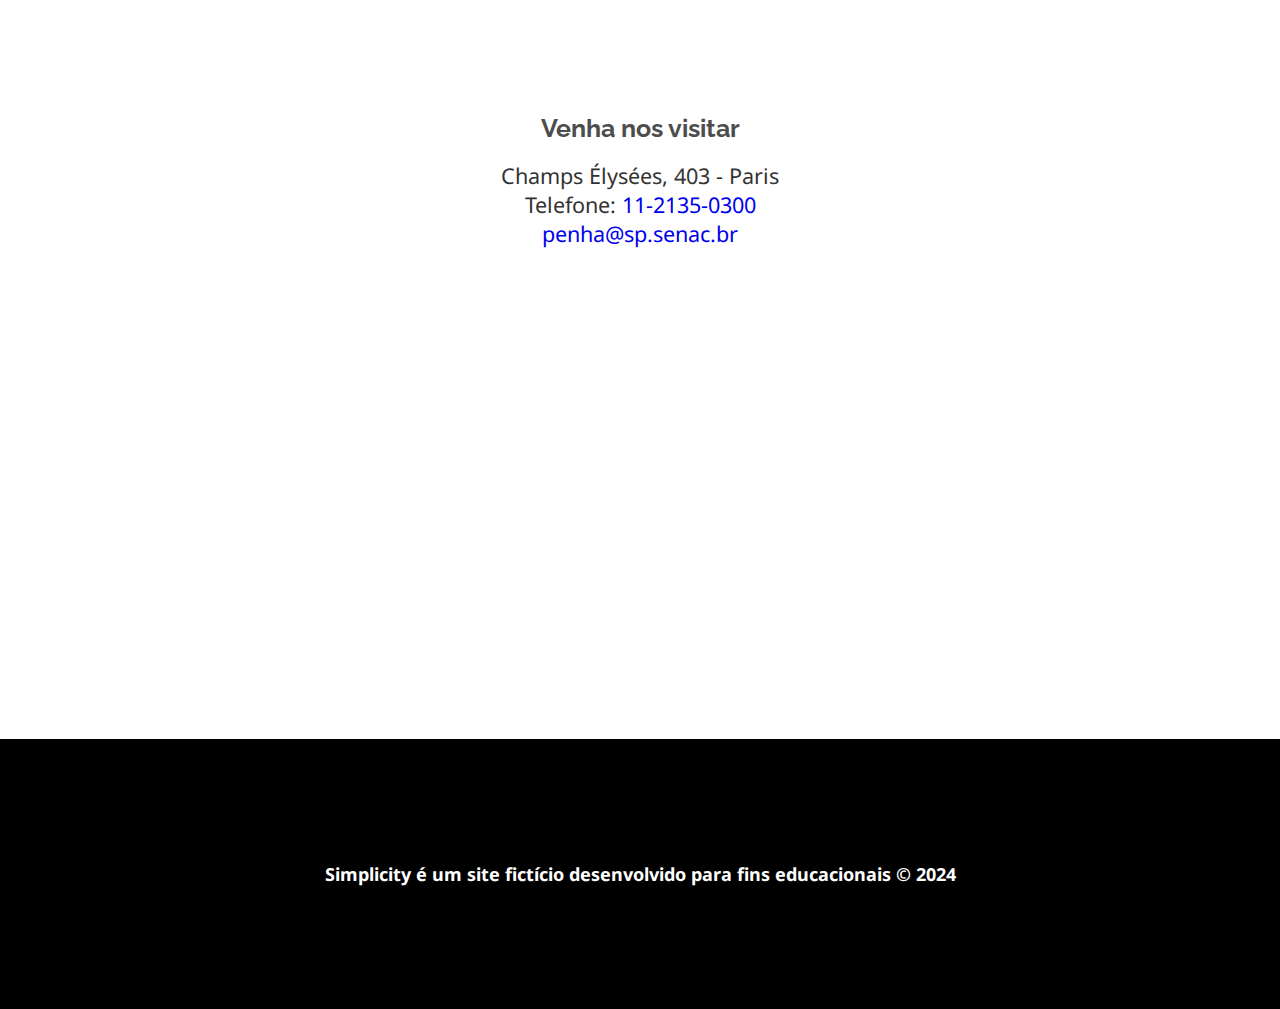
==== commit 292c35b5: "css" ====
--- a/index.html
+++ b/index.html
@@ -1,90 +1,65 @@
 <!DOCTYPE html>
 <html lang="pt-br">
-
+ 
 <head>
     <meta charset="UTF-8">
     <meta name="viewport" content="width=device-width, initial-scale=1.0">
     <title>Simplicity</title>
     <link rel="stylesheet" href="css/estilos.css">
-
-    <!-- <script src="js/menu-style.js"></script> -->
 </head>
-
+ 
 <body>
     <header>
         <div class="limitador">
-        <h1><a href="index.html">simplicity</a></h1>
-        <nav>
-            <h2><a href="">Menu &equiv;</a></h2>
-            <ul class="lista-menu">
-                <li><a href="index.html">Home</a></li>
-                <li><a href="produtos.html">Produtos</a></li>
-                <li><a href="servicos.html">Serviços</a></li>
-                <li><a href="contato.html">Contato</a></li>
-            </ul>
-        </nav>
-    </div>
+            <h1><a href="index.html">Simplicity</a></h1>
+            <nav>
+                <h2><a href="">Menu &equiv;</a></h2>
+                <ul class="links-menu">
+                    <li><a href="index.html">Home</a></li>
+                    <li><a href="produtos.html">Produtos</a></li>
+                    <li><a href="servicos.html">Serviços</a></li>
+                    <li><a href="contato.html">Contato</a></li>
+                </ul>
+            </nav>
+        </div>
     </header>
+ 
     <main>
-        <!-- article = artigo (conteudo de alta relevancia, primeiro nivel)
-aside = complementar, conteudo a mais (redes sociais e afins.)
-section = seção (conteudo relevante, segundo nivel)-->
-
         <article class="destaque">
             <h2>HTML & CSS & JS</h2>
-            <p>Porta de entrada para o desenvolvimento web.</p>
+            <p>A porta de entrada para o desenvolvimento web.</p>
         </article>
-
         <article class="front-end limitador">
-            <h2>desenvolvimento Front-end</h2>
+            <h2>Desenvolvimento Front-End</h2>
             <p>O desenvolvedor Front-End é o profissional que cuida da parte do código que é interpretada diretamente
-                pelo
-                navegador.</p>
+                pelo navegador.</p>
             <p>No desenvolvimento por camadas, HTML é o responsável pela marcação de conteúdo, o CSS cuida do estilo
-                visual
-                e o JavaScript é o responsável pelo comportamento.</p>
-
-            <figure>
-                <img src="imagens/tecnologias.png" alt="imagem representativa das linguagens: HTML, CSS e JavaScript">
-            </figure>
+                visual e o JavaScript é o responsável pelo comportamento.</p>
+ 
+            <figure><img src="imagens/tecnologias.png" alt="Logotipo das imagens HTML 5, CSS3 e JavaScript"></figure>
         </article>
-
         <article class="historia">
-            <h2>História da internet</h2>
-            <!-- colocando video (pontuais)
-        video src="nomeDovideo.mp4 controls" -->
-            <iframe height="315" src="https://www.youtube.com/embed/jlkvzcG1UMk?si=KHMmN1wZm45PqpmA"
+            <h2 class="hist">História da Internet</h2>
+            <iframe class="vid" height="315" src="https://www.youtube.com/embed/jlkvzcG1UMk?si=wqSzZWEucEbPjdrI"
                 title="YouTube video player" frameborder="0"
                 allow="accelerometer; autoplay; clipboard-write; encrypted-media; gyroscope; picture-in-picture; web-share"
                 referrerpolicy="strict-origin-when-cross-origin" allowfullscreen></iframe>
         </article>
-
         <article class="localizacao">
-
             <h2>Venha nos visitar</h2>
-
-            <address>
-
-                Rua Francisco coimbra, 403 - penha - São Paulo-SP
-                <br>
-                Telefone: <a href="tel:11944395932">(11)94439-5932</a>
-                <br>
-                E-mail: <a href="mailto:penha@sp.senac.br">penha@sp.senac.br</a>
-
-            </address>
-
-            <iframe
-                src="https://www.google.com/maps/embed?pb=!1m18!1m12!1m3!1d3658.1757655035995!2d-46.542830125751735!3d-23.52617986029854!2m3!1f0!2f0!3f0!3m2!1i1024!2i768!4f13.1!3m3!1m2!1s0x94ce5e45de28bb23%3A0x1d2ed3122aae28a7!2sSenac%20Penha!5e0!3m2!1spt-BR!2sbr!4v1711131412835!5m2!1spt-BR!2sbr"
+            <address>Champs Élysées, 403 - Paris <br> Telefone: <a href="tel:1121350300">11-2135-0300</a> <br> <a
+                    href="mailto:penha@sp.senac.br">penha@sp.senac.br</a></address>
+            <iframe class="maps"
+                src="https://www.google.com/maps/embed?pb=!1m18!1m12!1m3!1d3658.175765503499!2d-46.54283012388474!3d-23.526179860302147!2m3!1f0!2f0!3f0!3m2!1i1024!2i768!4f13.1!3m3!1m2!1s0x94ce5e45de28bb23%3A0x1d2ed3122aae28a7!2sSenac%20Penha!5e0!3m2!1sen!2sbr!4v1711472145070!5m2!1sen!2sbr"
                 height="450" style="border:0;" allowfullscreen="" loading="lazy"
                 referrerpolicy="no-referrer-when-downgrade"></iframe>
         </article>
     </main>
+ 
     <footer>
-        <!-- "<time>" -->
-        <p>Programação web &copy; - <time>2024</time> </p>
-
+        <p>Simplicity é um site fictício desenvolvido para fins educacionais &copy; <time>2024</time> </p>
     </footer>
-
+    <script src="js/menu-style.js"></script>
 </body>
-
+ 
 </html>--- a/css/estilos.css
+++ b/css/estilos.css
@@ -1,6 +1,8 @@
 @import url('https://fonts.googleapis.com/css2?family=Noto+Sans:ital,wght@0,100..900;1,100..900&family=Raleway:ital,wght@0,100..900;1,100..900&display=swap');
 
-* { box-sizing: border-box; }
+* {
+    box-sizing: border-box;
+}
 
 :root {
     --cor-titulo: #4d4d4d;
@@ -10,7 +12,9 @@
     --cor-intermediaria: #ececec;
 }
 
-html { font-size: 16px; }
+html {
+    font-size: 16px;
+}
 
 body {
     color: var(--cor-texto);
@@ -18,14 +22,23 @@
     background-color: var(--cor-clara);
 }
 
-body, h1, h2, p, figure, nav ul {
+body,
+h1,
+h2,
+p,
+figure,
+nav ul {
     margin: 0;
     padding: 0;
 }
 
-img { max-width: 100%; }
-
-a { text-decoration: none; }
+img {
+    max-width: 100%;
+}
+
+a {
+    text-decoration: none;
+}
 
 h1 {
     font-family: Raleway, sans-serif;
@@ -57,7 +70,7 @@
     z-index: 100;
 }
 
-nav h2 a { 
+nav h2 a {
     color: var(--cor-escura);
     font-size: 1.2rem;
     /* background-color: yellow; */
@@ -66,8 +79,10 @@
 }
 
 
-nav h2 a:hover, nav h2 a:focus,
-.links-menu a:hover, .links-menu a:focus { 
+nav h2 a:hover,
+nav h2 a:focus,
+.links-menu a:hover,
+.links-menu a:focus {
     background-color: var(--cor-intermediaria);
 }
 
@@ -96,7 +111,7 @@
 
 /* Regra que será aplicada somente
 quando o menu for acionado para abertura */
-.links-menu.aberto {    
+.links-menu.aberto {
     /* Ativando o flex fazemos
     com que os links voltem a aparecer. */
     display: flex;
@@ -127,15 +142,15 @@
 
 .destaque {
     height: 88vh;
-    background-image: 
+    background-image:
         url(../imagens/fundo-destaque.jpg);
     background-attachment: fixed;
-    
+
     display: flex;
     flex-direction: column;
     justify-content: center;
     align-items: center;
-    
+
     /* Versão 1: aplicando
     cor e alinhamento do texto
     DIRETAMENTE em destaque */
@@ -148,7 +163,8 @@
 
 /* Versão 2: regras específicas
 para o h2 e para o p contidos em destaque */
-.destaque h2, .destaque p {
+.destaque h2,
+.destaque p {
     color: var(--cor-clara);
     text-align: center;
 
@@ -170,7 +186,7 @@
   tamanhoMáximo
 ); */
 
-.destaque h2 { 
+.destaque h2 {
     font-size: clamp(3rem, 10vw, 7rem);
 }
 
@@ -180,6 +196,7 @@
 
 /* Etapa 1) Regra de animação */
 @keyframes animaDestaque {
+
     /* Dê (estado inicial, como começa) */
     from {
         opacity: 0;
@@ -187,7 +204,9 @@
     }
 
     /* Para (estado final, como termina) */
-    to { opacity: 1; }
+    to {
+        opacity: 1;
+    }
 }
 
 article h2 {
@@ -197,7 +216,9 @@
     color: var(--cor-titulo);
 }
 
-.front-end, .historia, .localizacao {
+.front-end,
+.historia,
+.localizacao {
     text-align: center;
 }
 
@@ -206,8 +227,8 @@
     font-size: 1.2rem;
 }
 
-address { 
-    font-style: normal; 
+address {
+    font-style: normal;
     font-size: 1.2rem;
 }
 
@@ -303,7 +324,10 @@
     padding-bottom: 0.5rem;
 }
 
-th, td { border: solid 1px; }
+th,
+td {
+    border: solid 1px;
+}
 
 th {
     background-color: var(--cor-escura);
@@ -312,21 +336,24 @@
     padding: 0.8rem;
 }
 
-td { padding: 0.5rem; }
-
-tr:nth-child(odd){
+td {
+    padding: 0.5rem;
+}
+
+tr:nth-child(odd) {
     background-color: var(--cor-clara);
 }
 
-tr:nth-child(even){
+tr:nth-child(even) {
     background-color: var(--cor-intermediaria);
 }
 
-td:nth-child(2){
+td:nth-child(2) {
     text-align: center;
 }
 
-th:last-child, td:last-child {
+th:last-child,
+td:last-child {
     text-align: right;
 }
 
@@ -338,7 +365,9 @@
 
 
 /* Regras para a página Serviços */
-.galeria { text-align: center; }
+.galeria {
+    text-align: center;
+}
 
 .galeria img {
     border-radius: 50%;
@@ -353,17 +382,99 @@
     border-radius: 10%;
 }
 
-
+/* estilos para formulario de contato */
+
+form {
+    max-width: 500px;
+    margin: auto;
+}
+
+input,
+select,
+textarea {
+
+    border: none;
+    padding: 4px;
+    height: 40px;
+    border-radius: 4px;
+}
+
+textarea {
+    height: auto;
+}
+
+form div {
+
+    display: flex;
+    justify-content: space-between;
+    align-items: center;
+    margin: 1rem;
+}
+
+label {
+    font-size: 0.9rem;
+    font-weight: bold;
+    width: 30%;
+    /* background-color: aquamarine; */
+}
+
+/* pseudo-classe :not()  que permite criar exceções para uma regra
+Neste exemplo, estamos aplicando 70% de largura para tudo (*) dentro de 'form div' EXCETO p 'label'*/
+form div *:not(label) {
+
+    width: 70%;
+
+}
+button{
+
+    background-color: var(--cor-escura);
+    color: var(--cor-clara);
+    border: none;
+    font-weight: bold;
+    padding: 1rem 0.5rem;
+    border-radius: 4px;
+    cursor: pointer;
+}
+button:hover, button:focus{
+background-color: var(--cor-clara);
+color: var(--cor-escura);
+box-shadow: var(--cor-intermediaria) 0 0 2px;
+}
+#cep{
+    width: 60%;
+}
+#buscar{
+    width: 39%;
+    padding: 12px;
+}
 @media screen and (min-width: 570px) {
-    nav h2 { display: none; }
-    .links-menu { display: flex; }
-    nav { width: 60%; }
-    .links-menu li { width: 100%; }
-    .front-end img { height: 150px; }
+    nav h2 {
+        display: none;
+    }
+
+    .links-menu {
+        display: flex;
+    }
+
+    nav {
+        width: 60%;
+    }
+
+    .links-menu li {
+        width: 100%;
+    }
+
+    .front-end img {
+        height: 150px;
+    }
 }
 
 @media screen and (min-width: 1000px) {
-    html { font-size: 18px; }
-    .limitador { max-width: 1000px; }
-}
-
+    html {
+        font-size: 18px;
+    }
+
+    .limitador {
+        max-width: 1000px;
+    }
+}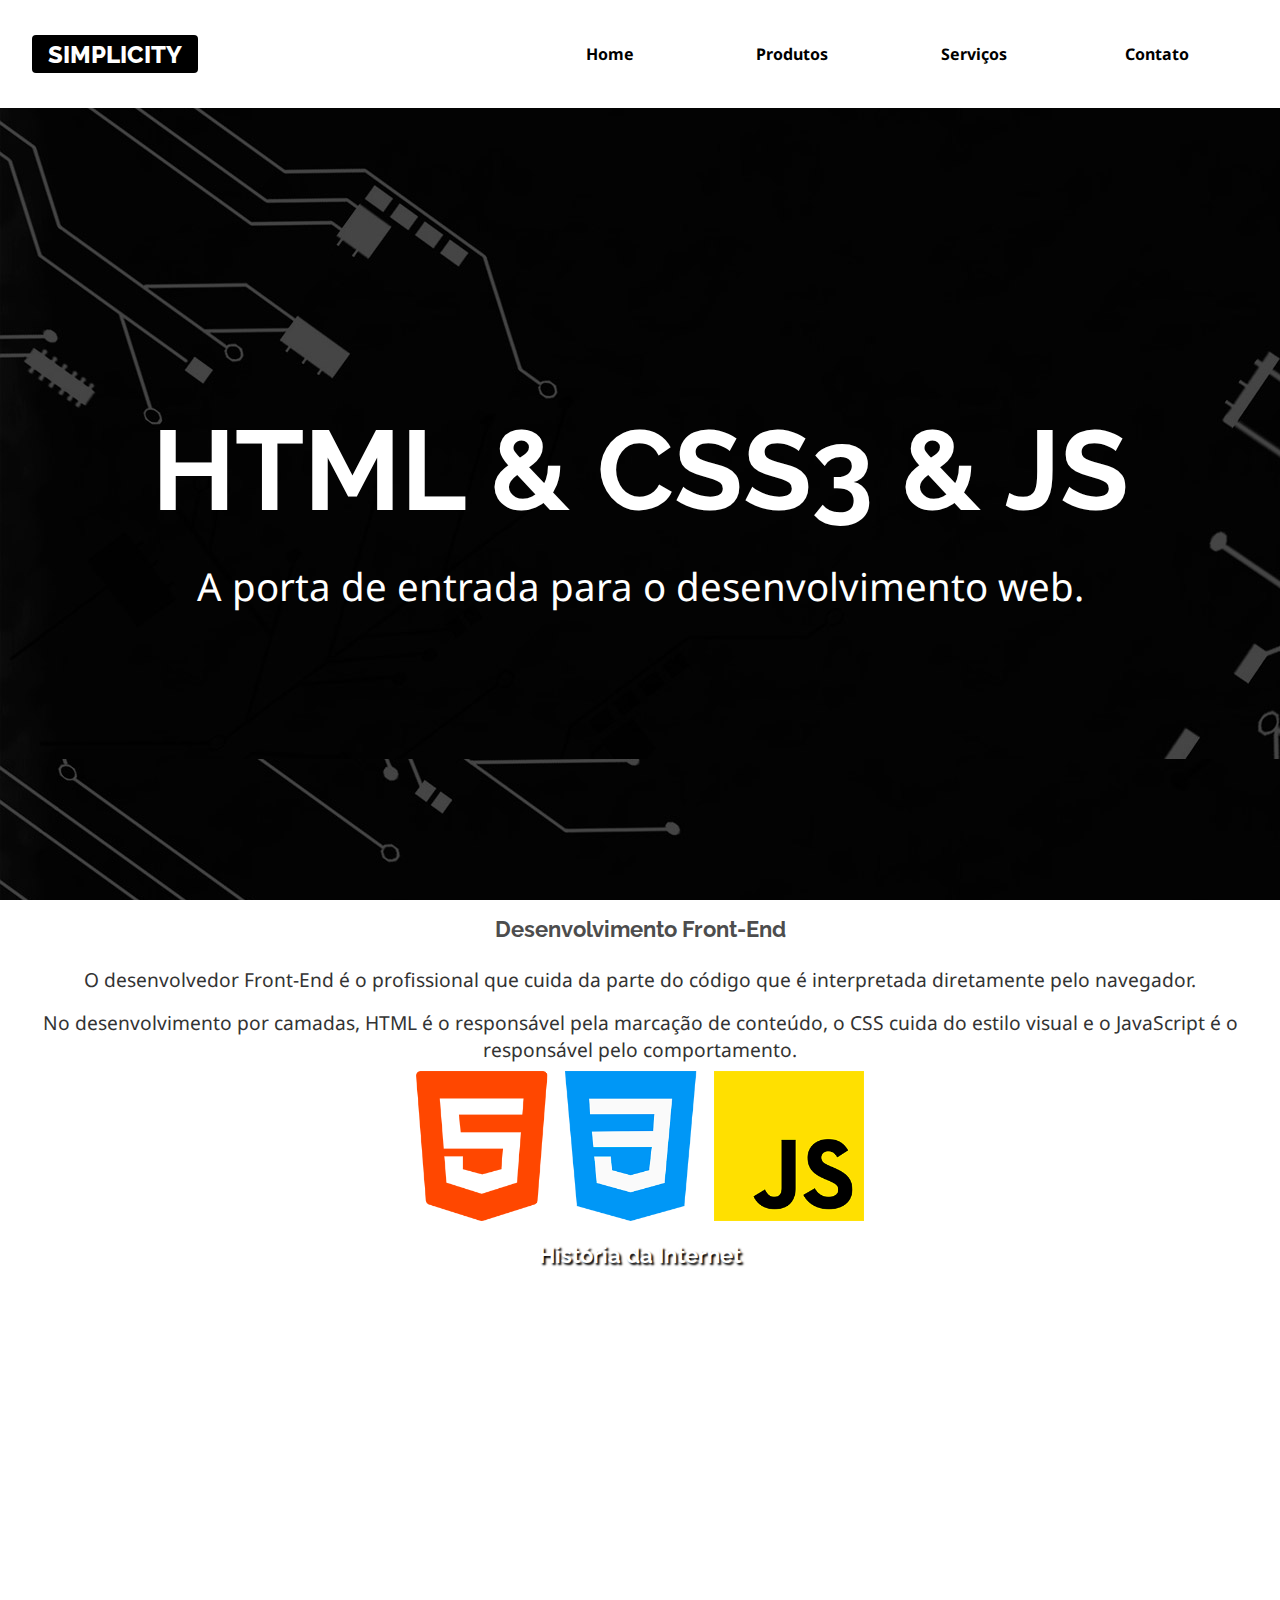
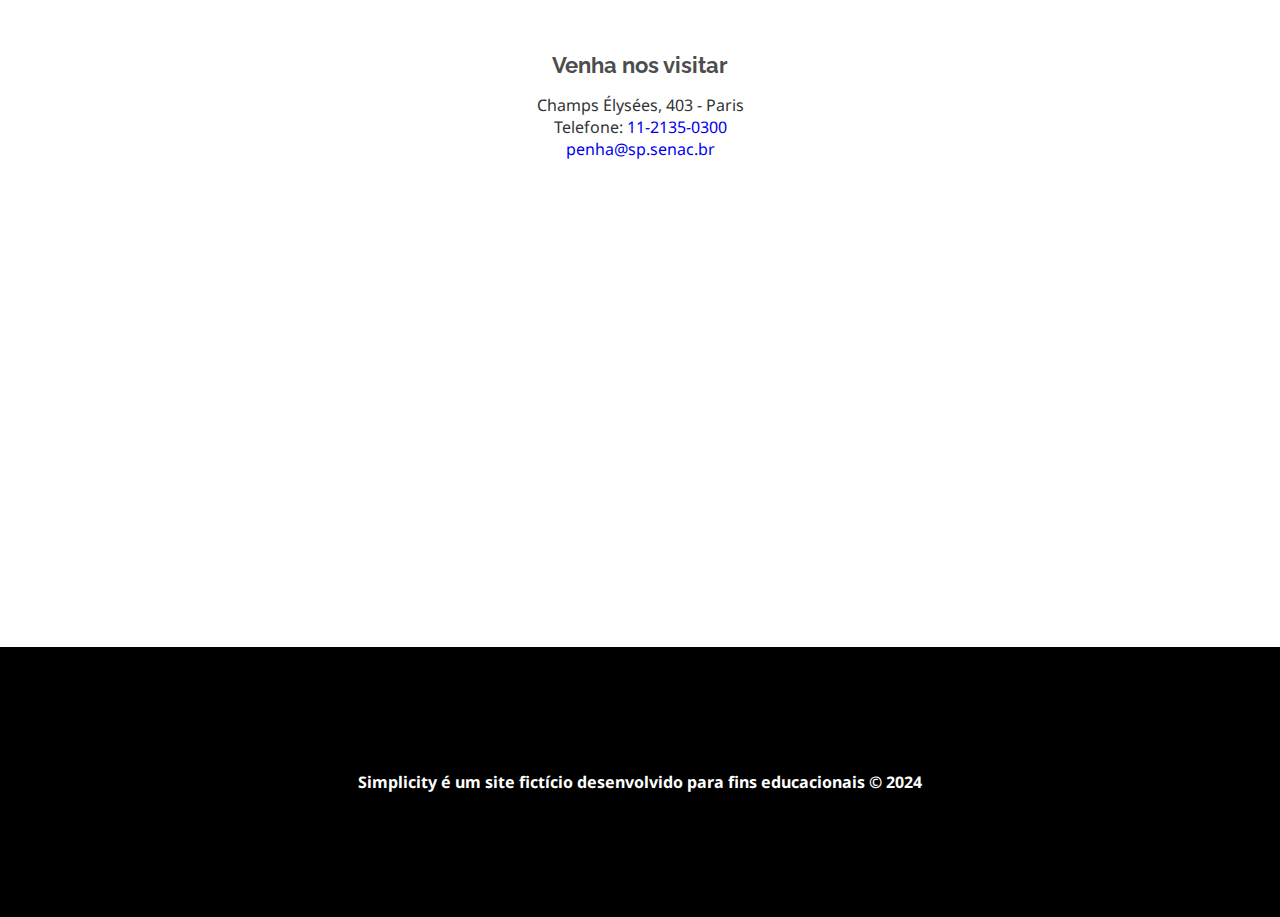
==== commit 7b2adf31: "css3" ====
--- a/index.html
+++ b/index.html
@@ -26,7 +26,7 @@
  
     <main>
         <article class="destaque">
-            <h2>HTML & CSS & JS</h2>
+            <h2>HTML & CSS3 & JS</h2>
             <p>A porta de entrada para o desenvolvimento web.</p>
         </article>
         <article class="front-end limitador">
--- a/css/estilos.css
+++ b/css/estilos.css
@@ -1,9 +1,9 @@
 @import url('https://fonts.googleapis.com/css2?family=Noto+Sans:ital,wght@0,100..900;1,100..900&family=Raleway:ital,wght@0,100..900;1,100..900&display=swap');
-
+ 
 * {
     box-sizing: border-box;
 }
-
+ 
 :root {
     --cor-titulo: #4d4d4d;
     --cor-texto: #333;
@@ -11,17 +11,17 @@
     --cor-clara: #fff;
     --cor-intermediaria: #ececec;
 }
-
+ 
 html {
     font-size: 16px;
 }
-
+ 
 body {
     color: var(--cor-texto);
     font-family: 'Noto Sans', sans-serif;
     background-color: var(--cor-clara);
 }
-
+ 
 body,
 h1,
 h2,
@@ -31,75 +31,69 @@
     margin: 0;
     padding: 0;
 }
-
+ 
+/* Imagem flexível */
 img {
     max-width: 100%;
 }
-
+ 
 a {
     text-decoration: none;
 }
-
+ 
 h1 {
     font-family: Raleway, sans-serif;
     text-transform: uppercase;
     font-weight: 800;
     font-size: 1.5rem;
 }
-
+ 
 h1 a {
+    color: var(--cor-clara);
     background-color: var(--cor-escura);
-    color: var(--cor-clara);
     padding: 0.3rem 1rem;
     border-radius: 4px;
 }
-
+ 
 /* Limitador da div contida no header */
 header .limitador {
-    height: 12vh;
     display: flex;
     justify-content: space-between;
     align-items: center;
-    /* background-color: yellow; */
-}
-
+    height: 12vh;
+}
+ 
 header {
     position: sticky;
     top: 0;
     background-color: var(--cor-clara);
-    z-index: 100;
-}
-
+    z-index: 150;
+}
+ 
+/* Especificidade */
 nav h2 a {
     color: var(--cor-escura);
     font-size: 1.2rem;
-    /* background-color: yellow; */
     padding: 1rem;
     display: inline-block;
 }
-
-
+ 
 nav h2 a:hover,
 nav h2 a:focus,
 .links-menu a:hover,
 .links-menu a:focus {
     background-color: var(--cor-intermediaria);
 }
-
-/* Estilos para a lista ul contida no nav */
+ 
 .links-menu {
     list-style: none;
-
-    /* Atenção: neste ponto, fazemos com que os links
-    do menu iniciem escondidos (display:none).
-    Posteriormente, com ajuda do CSS combinado com JS,
-    faremos os controles para exibir/esconder de forma
-    alternada. */
+ 
+    /* Atenção: neste ponto fazemos com que os links do menu iniciem escondidos (display:none).
+    Posteriormente, com ajuda do CSS combinado com JS, faremos os controles para exibir/esconder de forma alternada. */
     display: none;
 }
-
-/* Estilos para os links contidos
-na ul dentro do nav */
+ 
+/* Estilos para os links contidos na ul dentro do nav */
 .links-menu a {
     color: var(--cor-escura);
     font-weight: bold;
@@ -108,182 +102,158 @@
     justify-content: center;
     align-items: center;
 }
-
-/* Regra que será aplicada somente
-quando o menu for acionado para abertura */
+ 
+ 
+ 
+/* Regra que será aplicada somente quando o menu for acionado para abertura */
 .links-menu.aberto {
-    /* Ativando o flex fazemos
-    com que os links voltem a aparecer. */
-    display: flex;
-
-    /* Fazemos com que eles fiquem
-    um em cima do outro (flex coluna) */
+    /* Ativando o flex fazemos com que os links voltem a aparecer. */
+    display: flex;
+ 
+    /* Fazemos com que eles fiquem um em cima do outro (flex coluna) */
     flex-direction: column;
-
-    /* Ativamos position:absolute
-    e ajustamos a posição final dos links
-    usando propriedades de coordenadas. */
+ 
+    /* Ativamos position:absolute e ajustamos a posição final dos links usando propriedade de coordenadas. */
     position: absolute;
     left: 0;
     right: 0;
-
-    background-color: var(--cor-clara);
-}
-
+    background-color: var(--cor-clara);
+}
+ 
+ 
 /* Exercícios
-1) Crie uma regra CSS para formatar o destaque com as
-seguintes configurações:
-
+1) Crie uma regra CSS para formatar o destaque com as seguintes configurações:
+ 
 -Altura 500px
 -Imagem de fundo (fundo-destaque)
 -Imagem de fundo deve ficar parada
--Flex com alinhamento totalmente centralizado, e um elemento
-em cima do outro (ou seja, use o modo coluna) */
-
+-Flex com alinhamento totalmente centralizado, e um elemento em cima do outro (ou seja, use o modo coluna)
+ 
+2) Crie uma regra CSS para formatar o h2 e o p contidos em Destaque. Faça com que os textos fiquem centralizados (text-align) e com cor clara. */
+ 
 .destaque {
     height: 88vh;
-    background-image:
-        url(../imagens/fundo-destaque.jpg);
+    background-image: url(../imagens/fundo-destaque.jpg);
     background-attachment: fixed;
-
     display: flex;
     flex-direction: column;
     justify-content: center;
     align-items: center;
-
-    /* Versão 1: aplicando
-    cor e alinhamento do texto
-    DIRETAMENTE em destaque */
-    /* color: var(--cor-clara);
-    text-align: center; */
-}
-
-
-/* 2) Crie uma regra CSS para formatar o h2 e o p contidos em Destaque. Faça com que os textos fiquem centralizados (text-align) e com cor clara. */
-
-/* Versão 2: regras específicas
-para o h2 e para o p contidos em destaque */
+}
+ 
 .destaque h2,
 .destaque p {
-    color: var(--cor-clara);
-    text-align: center;
-
-    /* Etapa 2: aplicar a animação */
-    animation-name: animaDestaque;
-    animation-duration: 1s;
-
-    /* Aceleração/desaceleração */
-    animation-timing-function: ease-out;
-}
-
-/* Sobre a função clamp()
-Função útil para redimensionamento
-responsivo de acordo com certos critérios.
-
-clamp( 
-  tamanhoMínimo,
-  tamanhoIdeal/Variável/Responsivo,
-  tamanhoMáximo
-); */
-
+    text-align: center;
+    color: var(--cor-clara);
+}
+ 
+ 
+/* Usando responsividade sem utilizar @media Querie - 'clamp(tamanho minimo, tamanho ideal, tamanho máximo). */
 .destaque h2 {
     font-size: clamp(3rem, 10vw, 7rem);
 }
-
+ 
 .destaque p {
-    font-size: clamp(1.5rem, 3vw, 3rem);
-}
-
+    font-size: clamp(1rem, 3vw, 5rem);
+}
+ 
 /* Etapa 1) Regra de animação */
 @keyframes animaDestaque {
-
+ 
     /* Dê (estado inicial, como começa) */
     from {
         opacity: 0;
-        transform: translateY(-600px);
-    }
-
+        transform: translateY(-700px);
+ 
+    }
+ 
     /* Para (estado final, como termina) */
     to {
         opacity: 1;
     }
 }
-
+ 
+/* Etapa 2) Aplicando animação no texto destaque */
+.destaque h2,
+.destaque p {
+    animation-name: animaDestaque;
+    animation-duration: 1.5s;
+}
+ 
 article h2 {
     padding: 1rem;
     font-size: 1.4rem;
     font-family: Raleway, sans-serif;
     color: var(--cor-titulo);
 }
-
+ 
 .front-end,
 .historia,
 .localizacao {
     text-align: center;
 }
-
+ 
 article p {
     padding: 0.5rem 0;
     font-size: 1.2rem;
 }
-
+ 
 address {
     font-style: normal;
-    font-size: 1.2rem;
-}
-
-/* Correção exercícios */
-
-/* 1) Crie uma regra para formatar o artigo de História da Internet com:
-	
--Plano de fundo: imagem "fundo-madeira"
--Deixe a imagem parada e cobrindo todo o espaço do artigo */
+}
+ 
+/* Crie uma regra para formatar o artigo de História da Internet com:
+   
+Plano de fundo: imagem "fundo-madeira"
+Deixe a imagem parada e cobrindo todo o espaço do artigo
+Crie uma regra para formatar o titulo "História da Internet" com cor clara e uma sombra no texto.
+Crie uma regra para formatar o vídeo do artigo História da Internet com:
+   
+Largura de 100%
+Largura máxima de 700px
+Margem inferior de 2rem
+Crie uma regra para formatar o mapa da Localização com:
+   
+Largura de 100%
+Margem superior de 2rem
+Crie uma classe chamada "limitador" com largura de 95vw e margem automática. Aplique esta classe no cabeçalho e no artigo front-end.
+Crie uma regra para o rodapé com:
+   
+Fundo escuro
+Cor do texto clara
+Altura de 30vh
+Negrito
+Flex com centralização total
+Texto centralizado */
+ 
 .historia {
     background-image: url(../imagens/fundo-madeira.jpg);
     background-size: cover;
     background-attachment: fixed;
 }
-
-/* 2) Crie uma regra para formatar o titulo "História da Internet" com cor clara e uma sombra no texto. */
-.historia h2 {
-    color: var(--cor-clara);
-    text-shadow: var(--cor-escura) 2px 2px 4px;
-}
-
-/* 3) Crie uma regra para formatar o vídeo do artigo História da Internet com:
-	
-- Largura de 100%
-- Largura máxima de 700px
-- Margem inferior de 2rem */
-.historia iframe {
+ 
+.hist {
+    color: var(--cor-clara);
+    text-shadow: 2px 2px 2px black;
+}
+ 
+.vid {
     width: 100%;
     max-width: 700px;
     margin-bottom: 2rem;
 }
-
-/* 4) Crie uma regra para formatar o mapa da Localização com:
-	
-- Largura de 100%
-- Margem superior de 2rem */
-.localizacao iframe {
+ 
+.maps {
     width: 100%;
     margin-top: 2rem;
 }
-
-/* 5) Crie uma classe chamada "limitador" com largura de 95vw e margem automática. Aplique esta classe no cabeçalho e no artigo front-end. */
+ 
 .limitador {
+    margin: auto;
     width: 95vw;
-    margin: auto;
-}
-
-/* 6) Crie uma regra para o rodapé com:
-	
-- Fundo escuro
-- Cor do texto clara
-- Altura de 30vh
-- Negrito
-- Flex com centralização total
-- Texto centralizado */
+    /* background-color: yellow; */
+}
+ 
 footer {
     background-color: var(--cor-escura);
     color: var(--cor-clara);
@@ -294,22 +264,21 @@
     align-items: center;
     text-align: center;
 }
-
-
-/* Regras para as páginas Produtos, Serviços e Contato */
+ 
+/* Regras para as páginas produtos, serviços e contato */
 .conteudo {
     background-color: var(--cor-intermediaria);
     padding: 0.5rem;
     border-radius: 8px;
 }
-
+ 
 .conteudo h2 {
     padding-left: 0;
-    font-size: 1.8rem;
+    font-size: 2rem;
     border-bottom: solid 1px;
     margin-bottom: 1rem;
 }
-
+ 
 table {
     border: solid 4px;
     width: 80%;
@@ -317,116 +286,111 @@
     max-width: 600px;
     border-collapse: collapse;
 }
-
+ 
 caption {
     text-transform: uppercase;
     font-size: 2rem;
     padding-bottom: 0.5rem;
 }
-
+ 
 th,
 td {
     border: solid 1px;
-}
-
+    text-align: left;
+    padding: 0.5rem;
+}
+ 
 th {
     background-color: var(--cor-escura);
     color: var(--cor-clara);
     border-color: var(--cor-escura);
     padding: 0.8rem;
 }
-
-td {
-    padding: 0.5rem;
-}
-
-tr:nth-child(odd) {
-    background-color: var(--cor-clara);
-}
-
-tr:nth-child(even) {
+ 
+table tr:nth-child(even) {
     background-color: var(--cor-intermediaria);
 }
-
+ 
+table tr:nth-child(odd) {
+    background-color: var(--cor-clara);
+}
+ 
 td:nth-child(2) {
     text-align: center;
 }
-
+ 
 th:last-child,
 td:last-child {
     text-align: right;
 }
-
-/* Inserindo um conteúdo textual
-antes (before) de cada valor (td:last-child) */
+ 
+ 
+/* Inserindo um conteúdo textual antes (before) de cada vakir (td:last-child) */
 td:last-child::before {
     content: "R$ ";
 }
-
-
-/* Regras para a página Serviços */
-.galeria {
-    text-align: center;
-}
-
-.galeria img {
-    border-radius: 50%;
+ 
+.imagem img {
+    border-radius: 100%;
     transform: scale(0.8);
-    filter: brightness(150%) blur(1px);
+    filter: brightness(150%) blur(2px);
     transition: 0.5s;
 }
-
-.galeria img:hover {
+ 
+.imagem {
+    padding: 20px;
+    text-align: center;
+}
+ 
+.imagem img:hover {
     transform: scale(1);
     filter: none;
     border-radius: 10%;
 }
-
-/* estilos para formulario de contato */
-
+ 
+/* estilos para formatar o contato */
 form {
     max-width: 500px;
     margin: auto;
 }
-
+ 
+ 
 input,
 select,
 textarea {
-
     border: none;
     padding: 4px;
     height: 40px;
     border-radius: 4px;
-}
-
+    background-color: var(--cor-clara);
+}
+ 
 textarea {
     height: auto;
 }
-
+ 
 form div {
-
     display: flex;
     justify-content: space-between;
     align-items: center;
-    margin: 1rem;
-}
-
+    margin-top: 1rem;
+ 
+}
+ 
 label {
     font-size: 0.9rem;
     font-weight: bold;
     width: 30%;
-    /* background-color: aquamarine; */
-}
-
-/* pseudo-classe :not()  que permite criar exceções para uma regra
-Neste exemplo, estamos aplicando 70% de largura para tudo (*) dentro de 'form div' EXCETO p 'label'*/
+}
+ 
+/* pseudo-classe :not()
+Permite criar exceções para uma regra.
+Neste exemplo, estamos aplicando 70% de lagura para tudo (*) dentro de 'form div' EXCETO o 'label' */
 form div *:not(label) {
-
     width: 70%;
-
-}
-button{
-
+}
+ 
+button {
     background-color: var(--cor-escura);
     color: var(--cor-clara);
     border: none;
@@ -435,46 +399,65 @@
     border-radius: 4px;
     cursor: pointer;
 }
-button:hover, button:focus{
-background-color: var(--cor-clara);
-color: var(--cor-escura);
-box-shadow: var(--cor-intermediaria) 0 0 2px;
-}
-#cep{
+ 
+button:hover, button:focus {
+    background-color: var(--cor-clara);
+    color: var(--cor-escura);
+    box-shadow: var(--cor-escura) 0 0 2px;
+    /* outline-width: 5px;
+    outline-color: red;
+    outline-style: dashed; */
+}
+ 
+#cep {
     width: 60%;
 }
-#buscar{
+ 
+#buscar {
     width: 39%;
     padding: 12px;
 }
+ 
+.campos-restantes {display: none;}
+
+#status-do-envio {
+
+    text-align: center;
+    font-variant-east-asian: full-width;
+    padding: 1rem;
+}
+ 
 @media screen and (min-width: 570px) {
     nav h2 {
         display: none;
     }
-
+ 
     .links-menu {
         display: flex;
     }
-
+ 
     nav {
         width: 60%;
     }
-
+ 
     .links-menu li {
         width: 100%;
     }
-
-    .front-end img {
-        height: 150px;
-    }
-}
-
-@media screen and (min-width: 1000px) {
+ 
+    article figure img {
+        max-height: 150px;
+    }
+ 
+ 
+}
+ 
+ 
+@media screen and (min-width: (1000px)) {
+    .limitador {
+        max-width: 1000px;
+    }
+ 
     html {
         font-size: 18px;
     }
-
-    .limitador {
-        max-width: 1000px;
-    }
 }